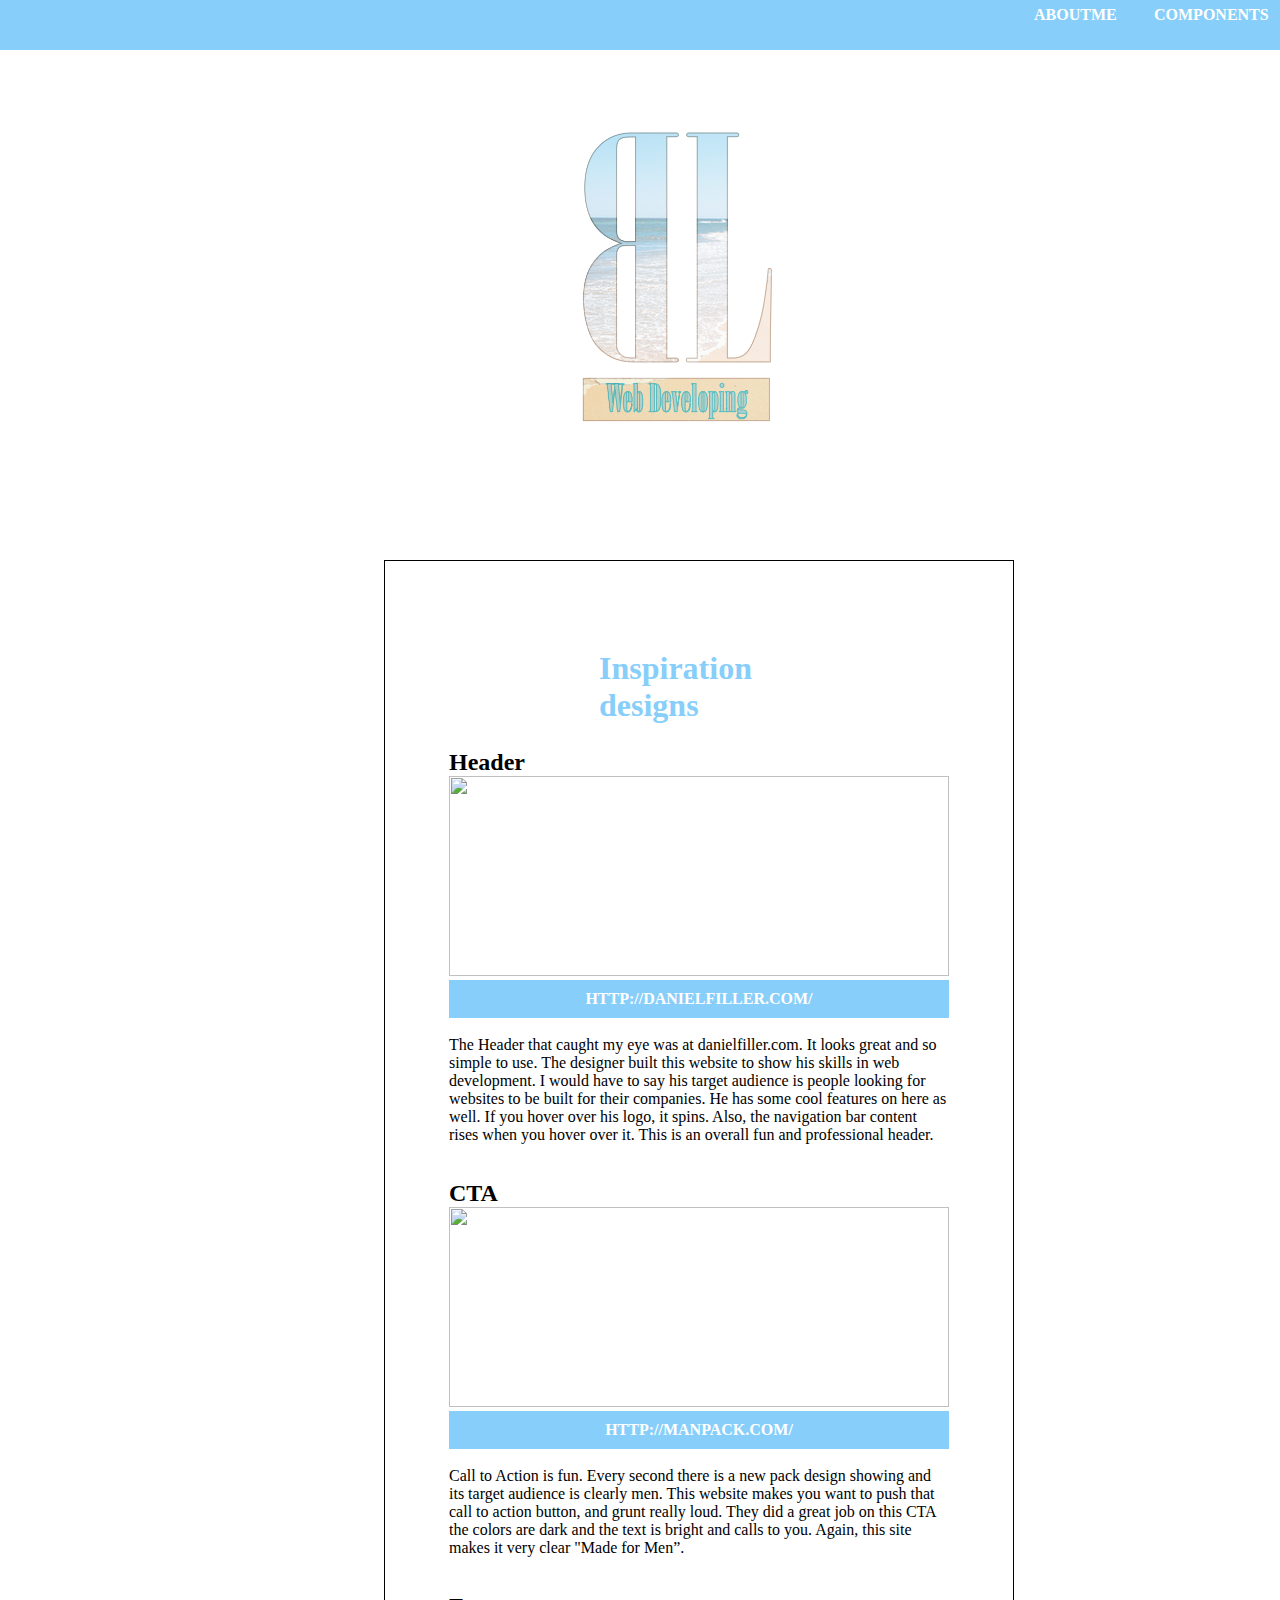
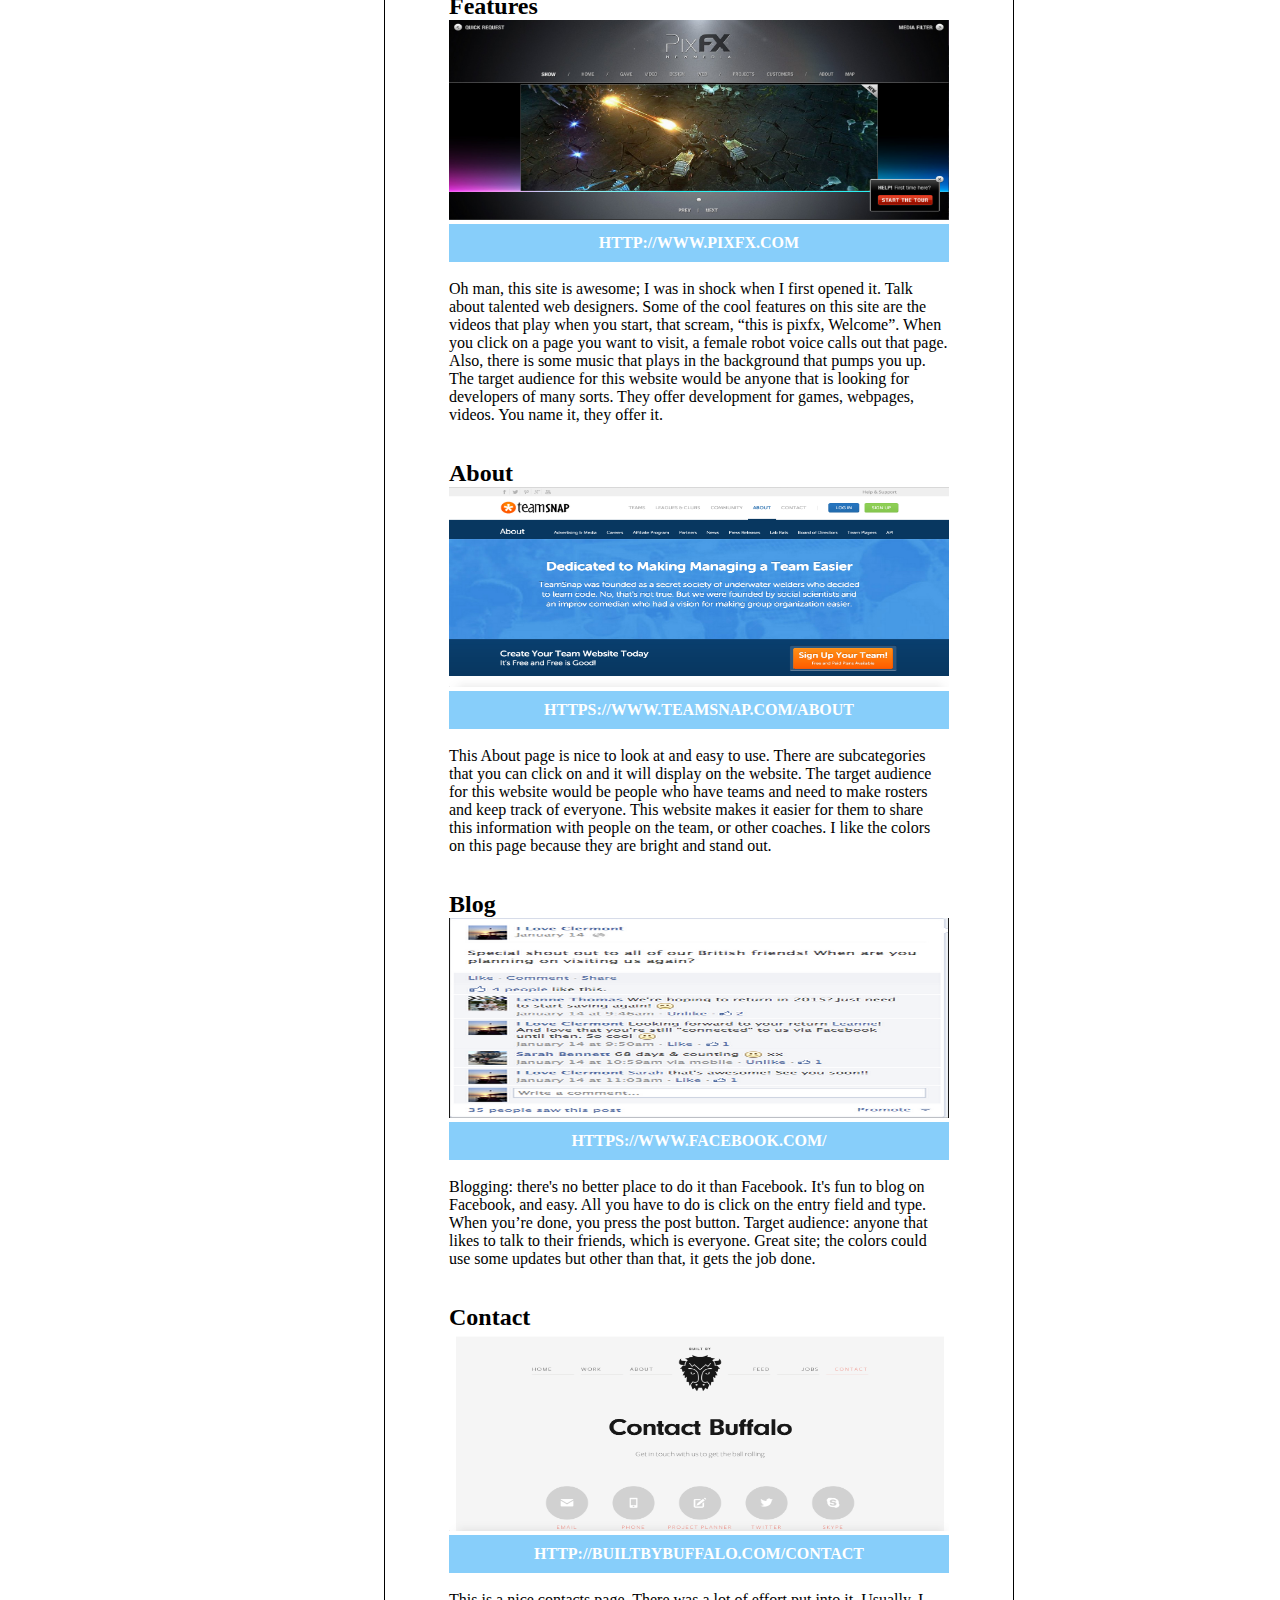
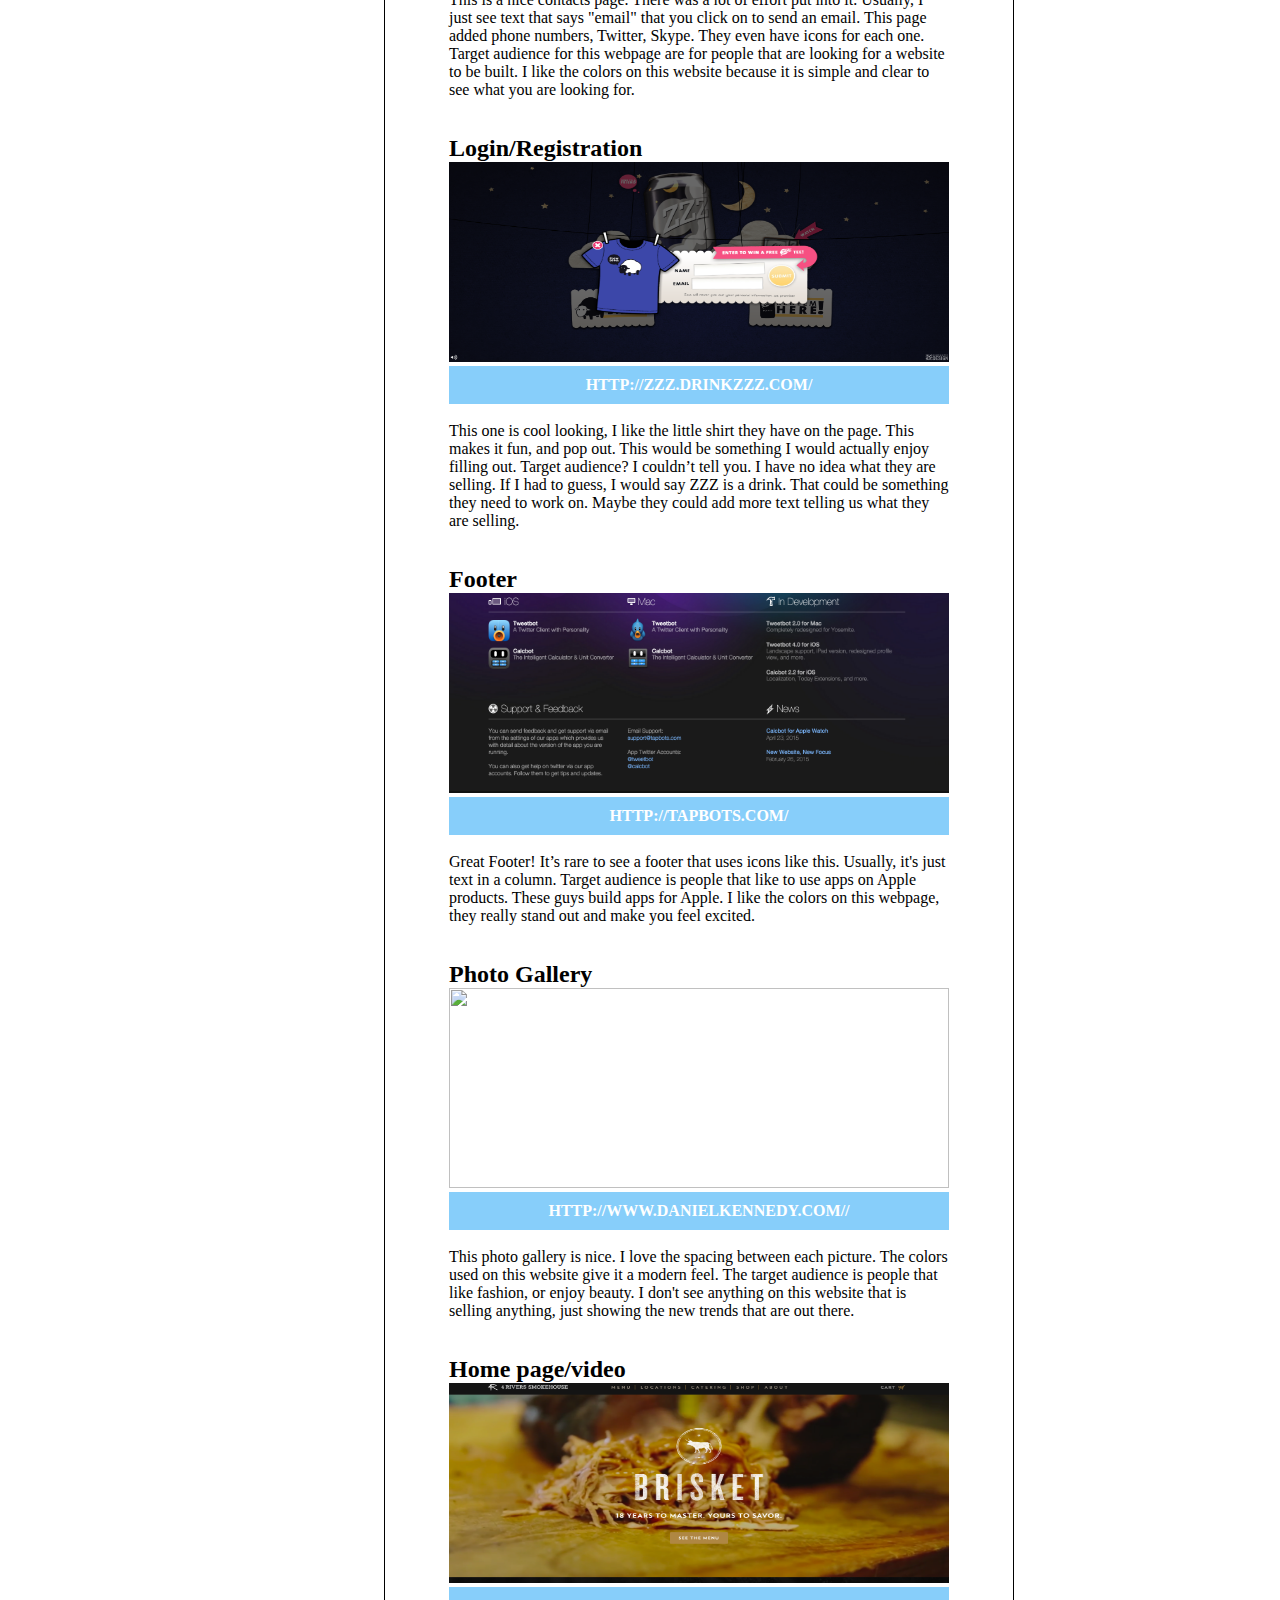
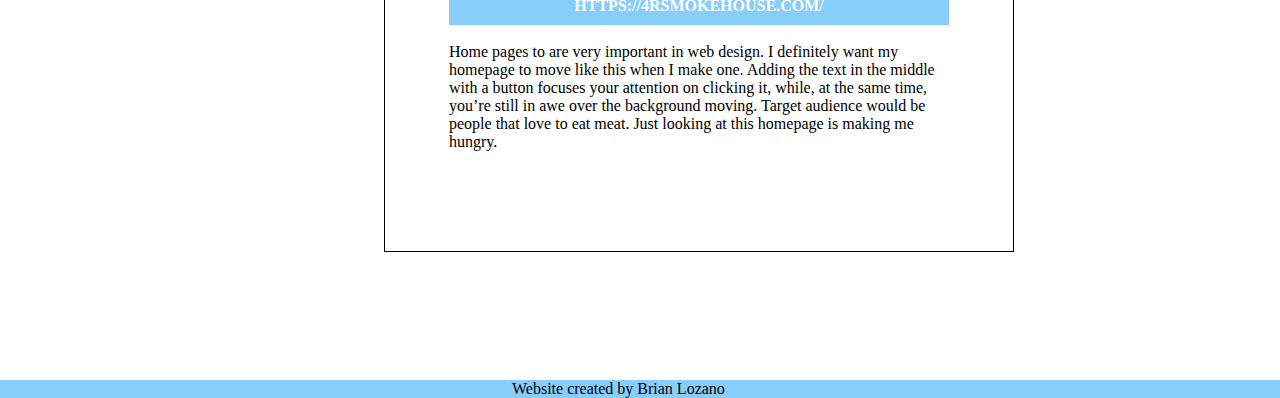
==== components.html @ af687af6 "finished webpage" ====
<!DOCTYPE html>
<html>
<head lang="en">
    <meta charset="utf-8">
    <meta http-equiv="X-UA-Compatible" content="IE=edge,chrome=1">

    <title>"Lozano"</title>
    <meta name="description" content="">
    <meta name="author" content="">

    <!--  Mobile viewport optimized: j.mp/bplateviewport -->
    <meta name="viewport" content="width=device-width, initial-scale=1.0">

    <!-- CSS concatenated and minified via ant build script-->
    <link rel="stylesheet" href="css/components.css?v=1">
    <!-- end CSS-->
</head>
<body>
<div class="container">


    <div class="nav">
        <ul>
            <li><a href="index.html">AboutMe</a></li>
            <li><a href="#components">components</a></li>
        </ul>
        </li>
        </ul>
    </div></div>
<div id="logo">

<img src="images/custombranding.png"max-width="100%" height="300px">
</div>

<div class="header">

<h1>Inspiration designs</h1>

<h2>Header</h2>

<img src="images/Header1.png"max width="100%" height="200px">
<br>
    <a href="http://danielfiller.com/">http://danielfiller.com/</a><br>

<p>The Header that caught my eye was at danielfiller.com. It looks great and so simple to use.
    The designer built this website to show his skills in web development. I would have to say his
    target audience is people looking for websites to be built for their companies. He has some cool
    features on here as well. If you hover over his logo, it spins. Also, the navigation bar content rises
    when you hover over it. This is an overall fun and professional header.</p><br><br>


    <h2>CTA</h2>

    <img src="images/cta.png"max width="100%" height="200px">
    <br>
    <a href="http://www.man­pack.com/?gclid=CjwKEAjw96aqBRDNh M6MtJfE­wYSJADiMfggWPgIHDDEfjhYZJs_TylDjy4PPEtj
     1jNT3EA1PKCUIhoC6xzw_wcB">http://manpack.com/</a><br>

    <p>Call to Action is fun. Every second there is a new pack design showing and its target audience is clearly men.
        This website makes you want to push that call to action button, and grunt really loud. They did a great job on
        this CTA the colors are dark and the text is bright and calls to you. Again, this site makes it very clear
        "Made for Men”.</p><br><br>

    <h2>Features</h2>

    <img src="images/Features.png"max width="100%" height="200px">
    <br>
    <a href="http://www.pixfx.at/#Home">http://www.pixfx.com</a><br>

    <p>Oh man, this site is awesome; I was in shock when I first opened it. Talk about talented web designers.
        Some of the cool features on this site are the videos that play when you start, that scream, “this is pixfx,
        Welcome”. When you click on a page you want to visit, a female robot voice calls out that page. Also, there
        is some music that plays in the background that pumps you up. The target audience for this website would be
        anyone that is looking for developers of many sorts. They offer development for games, webpages, videos.
        You name it, they offer it.</p><br><br>


    <h2>About</h2>

    <img src="images/About.png"max width="100%" height="200px">
    <br>
    <a href="https://www.teamsnap.com/about">https://www.teamsnap.com/about</a><br>

    <p>
        This About page is nice to look at and easy to use. There are sub­categories that you can click on and it
        will display on the website. The target audience for this website would be people who have teams and need
        to make rosters and keep track of everyone. This website makes it easier for them to share this information
        with people on the team, or other coaches. I like the colors on this page because they are bright and
        stand out.</p><br><br>



    <h2>Blog</h2>

    <img src="images/blogging.png"max width="100%" height="200px">
    <br>
    <a href="https://www.facebook.com/">https://www.facebook.com/</a><br>

    <p>Blogging: there's no better place to do it than Facebook. It's fun to blog on Facebook, and easy.
        All you have to do is click on the entry field and type. When you’re done, you press the post button.
        Target audience: anyone that likes to talk to their friends, which is everyone. Great site; the colors
        could use some updates but other than that, it gets the job done.</p><br><br>



    <h2>Contact</h2>

    <img src="images/contact.png"max width="100%" height="200px">
    <br>
    <a href="http://builtbybuffalo.com/contact">http://builtbybuffalo.com/contact</a><br>

    <p>This is a nice contacts page. There was a lot of effort put into it. Usually, I just see text that says
        "email" that you click on to send an email. This page added phone numbers, Twitter, Skype. They even have
        icons for each one. Target audience for this webpage are for people that are looking for a website to be built.
        I like the colors on this website because it is simple and clear to see what you are looking for.</p><br><br>


    <h2>Login/Registration</h2>

    <img src="images/Login:Registration.png"max width="100%" height="200px">
    <br>
    <a href="http://zzz.drinkzzz.com/">http://zzz.drinkzzz.com/</a><br>

    <p>This one is cool looking, I like the little shirt they have on the page. This makes it fun, and pop out.
        This would be something I would actually enjoy filling out. Target audience? I couldn’t tell you. I have
        no idea what they are selling. If I had to guess, I would say ZZZ is a drink. That could be something they
        need to work on. Maybe they could add more text telling us what they are selling.</p><br><br>


    <h2>Footer</h2>

    <img src="images/footer.png"max width="100%" height="200px">
    <br>
    <a href="http://tapbots.com/">http://tapbots.com/</a><br>

    <p>Great Footer! It’s rare to see a footer that uses icons like this. Usually, it's just text in a column.
        Target audience is people that like to use apps on Apple products. These guys build apps for Apple. I
        like the colors on this webpage, they really stand out and make you feel excited.</p><br><br>




    <h2>Photo Gallery</h2>

    <img src="images/photogallery.png"max width="100%" height="200px">
    <br>
    <a href="http://www.danielkennedy.com/">http://www.danielkennedy.com//</a><br>

    <p>This photo gallery is nice. I love the spacing between each picture. The colors used on this website give
        it a modern feel. The target audience is people that like fashion, or enjoy beauty. I don't see anything
        on this website that is selling anything, just showing the new trends that are out there.</p><br><br>


    <h2>Home page/video</h2>

    <img src="images/homepage%20.png"max width="100%" height="200px">
    <br>
    <a href="https://4rsmokehouse.com/">https://4rsmokehouse.com/</a><br>

    <p>Home pages to are very important in web design. I definitely want my homepage to move like this when I make
        one. Adding the text in the middle with a button focuses your attention on clicking it, while, at the same
        time, you’re still in awe over the background moving. Target audience would be people that love to eat meat.
        Just looking at this homepage is making me hungry.</p><br><br>



</div>














<footer>Website created by Brian Lozano</footer>

<link rel="stylesheet" href="//code.jquery.com/ui/1.11.4/themes/smoothness/jquery-ui.css">
<script src="//code.jquery.com/jquery-1.10.2.js"></script>
<script src="//code.jquery.com/ui/1.11.4/jquery-ui.js"></script>
<script src="js/main.js"></script>
</body>

</html>
---- css/components.css ----
/***nav bar************************/
*{
    list-style: none;
    text-decoration: none;
    padding: 0;
    margin: 0;


}
.nav{
    float: left;
    width: 100%;
    height: 100px;


}
.nav > ul{

    float: right;
    width: 20%;

}
.nav > ul > li {
    float:left;
    width: 100px;
    margin-right: 20px ;
    line-height:10px;
}


a:link, a:visited {
    display: block;
    font-weight: bold;
    color: #FFFFFF;
    background-color: transparent;
    text-align: center;
    padding: 10px;
    text-decoration: none;
    text-transform: uppercase;




}

a:hover, a:active {
    background-color:darkblue;
}

.container{
    background-color:lightskyblue;
    height: 50px;
    width: 100%;
    position: relative;
    float: left;


}
/*image/logo***************************************/

#logo{
    padding:10% 45%

}

/*header*******************************************/



.header h1{

    color: lightskyblue;
    padding: 5% 30%;




}
.header{
    border: solid 1px black;
    width: 500px;
    margin-left: 30%;
    padding: 5%;




}
.header a{

    background-color:lightskyblue;
}
/*footer****************************************/

footer{
    float:left;
    clear: both;
    width: 100%;
    background-color: lightskyblue;
    padding:0 40%;
    margin-top: 10%;

}
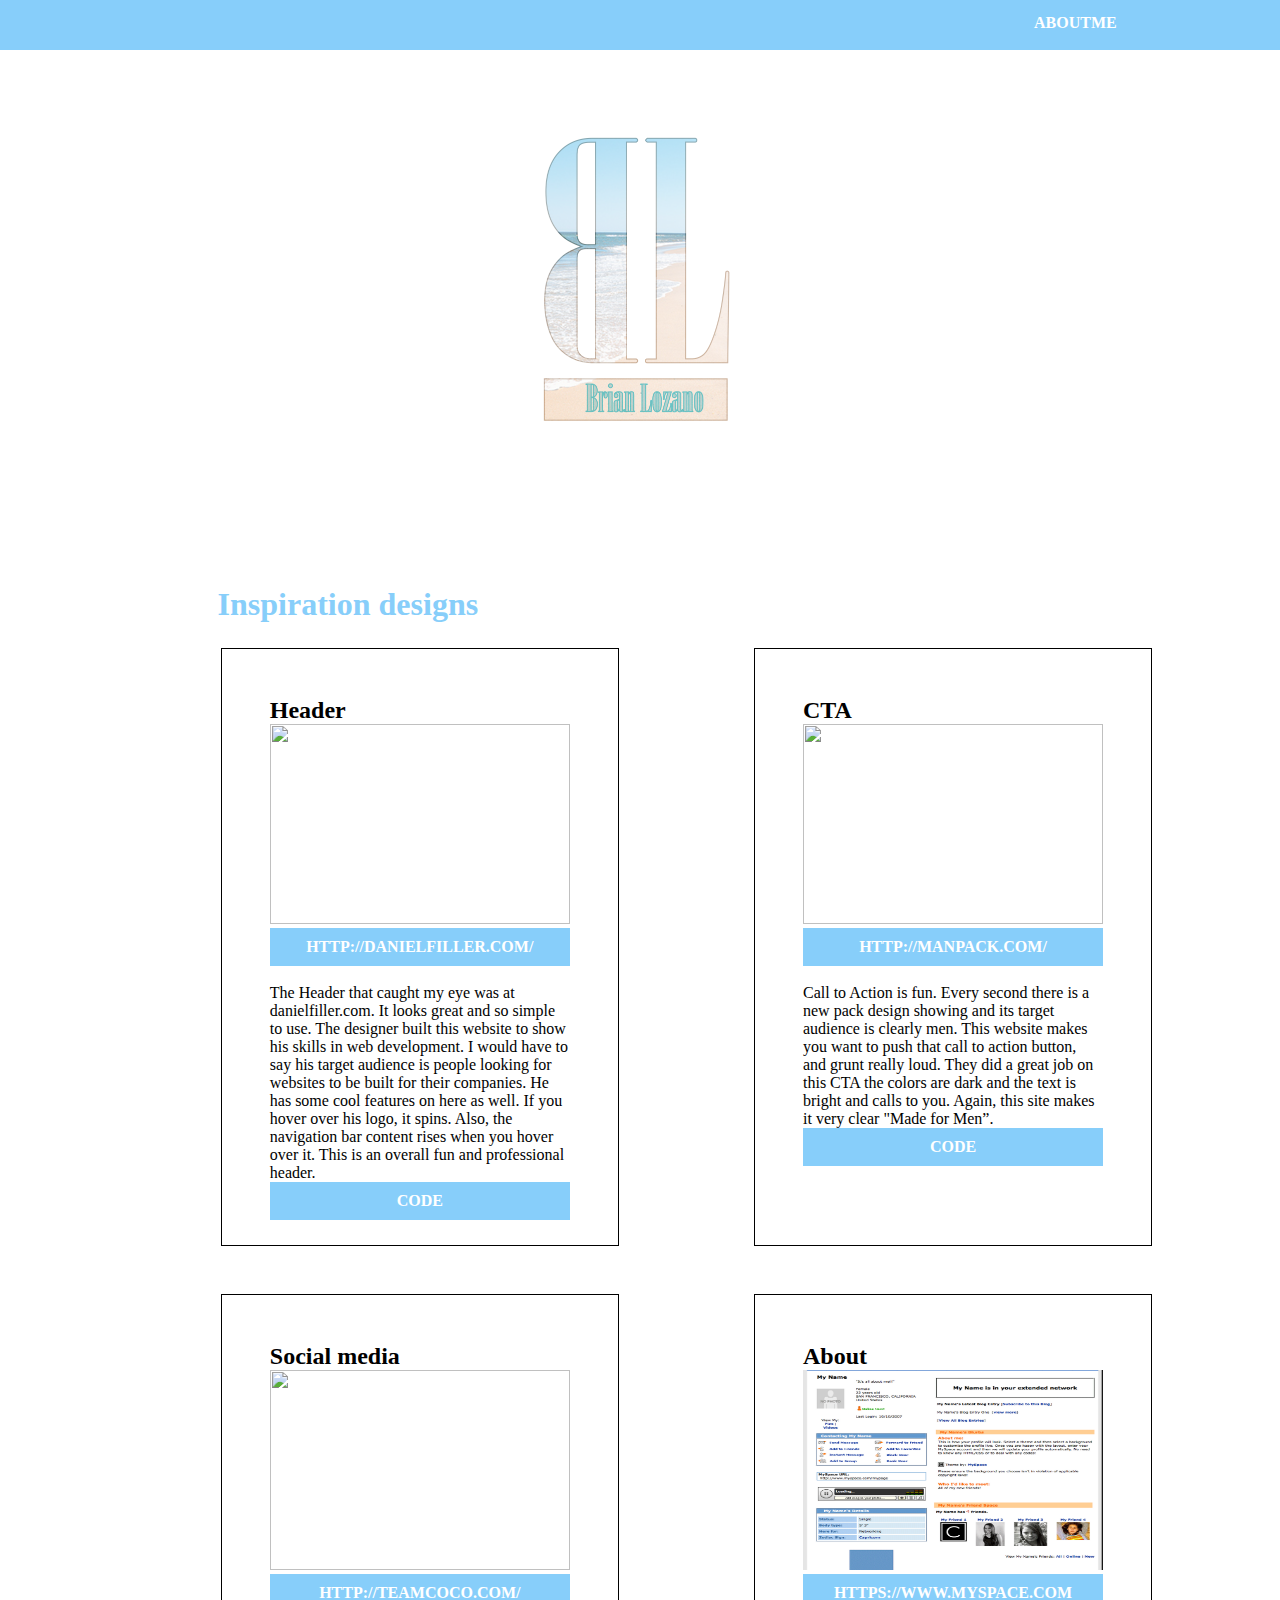
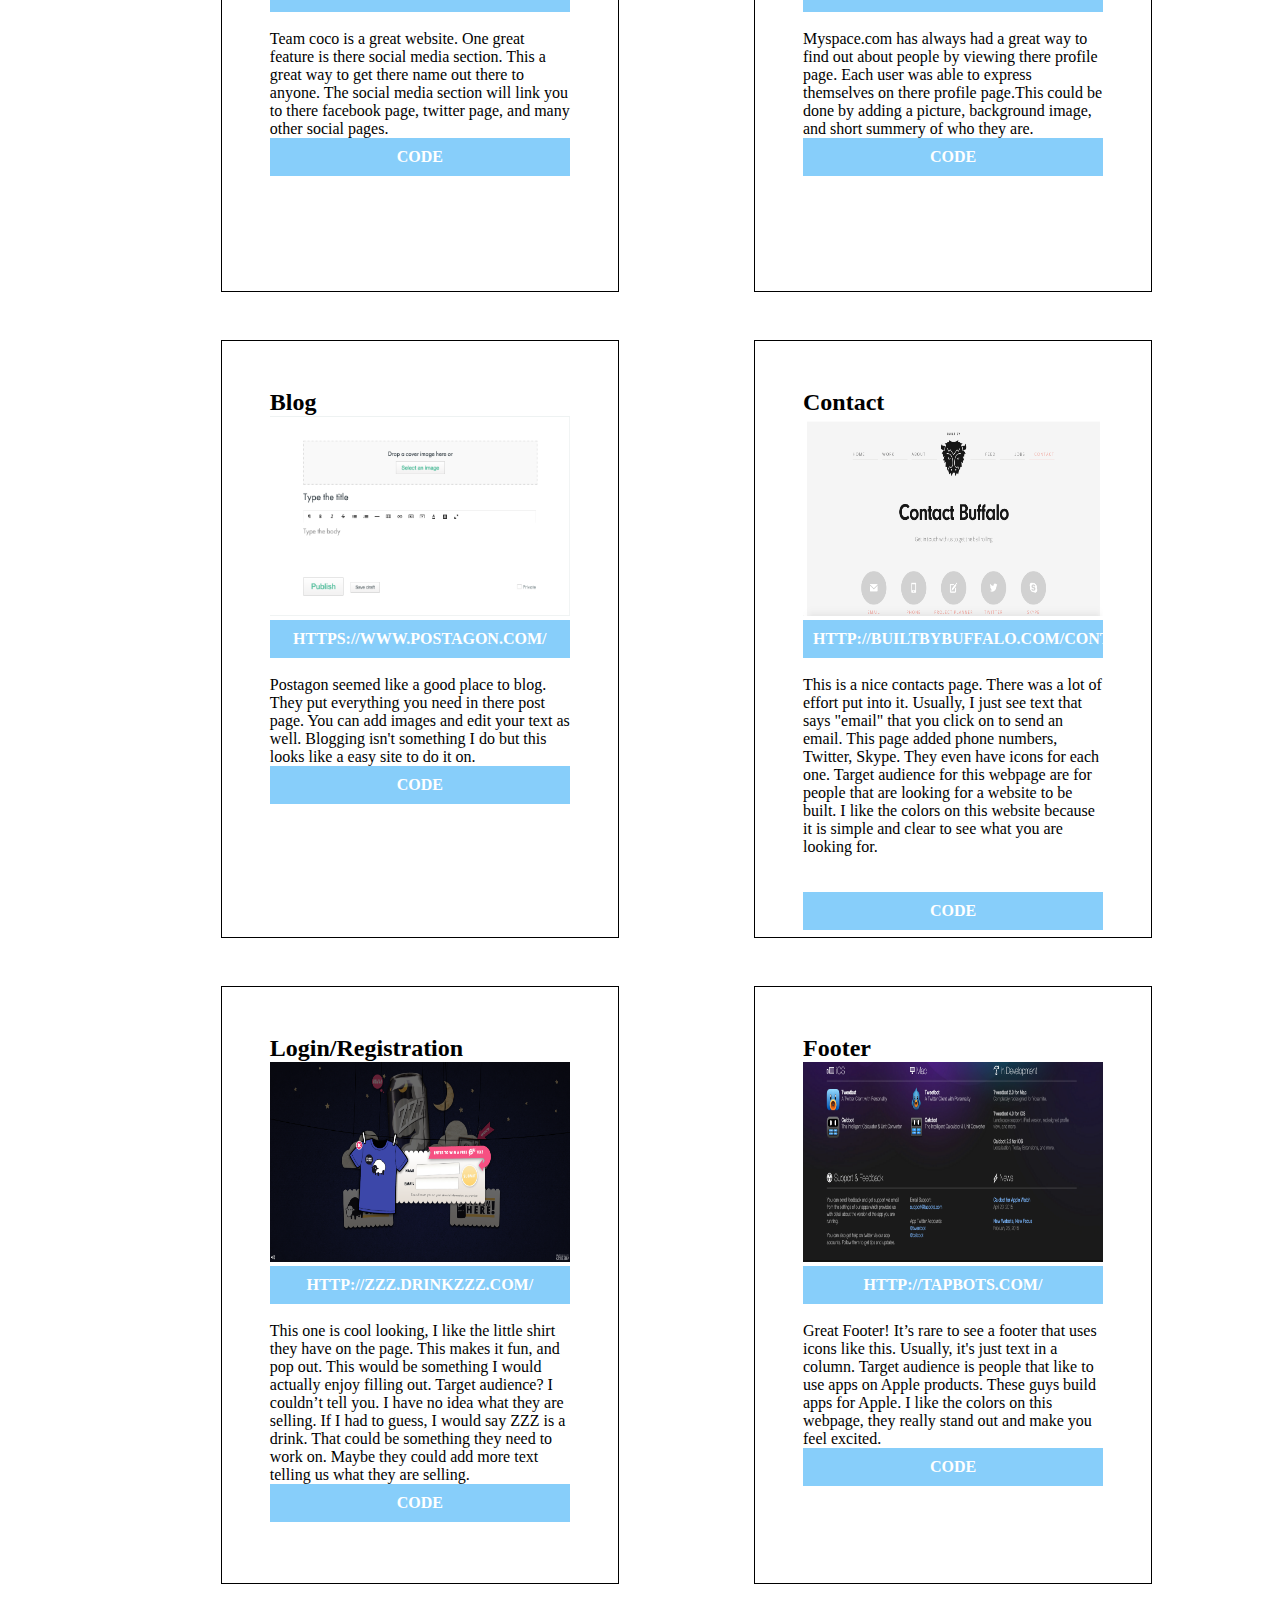
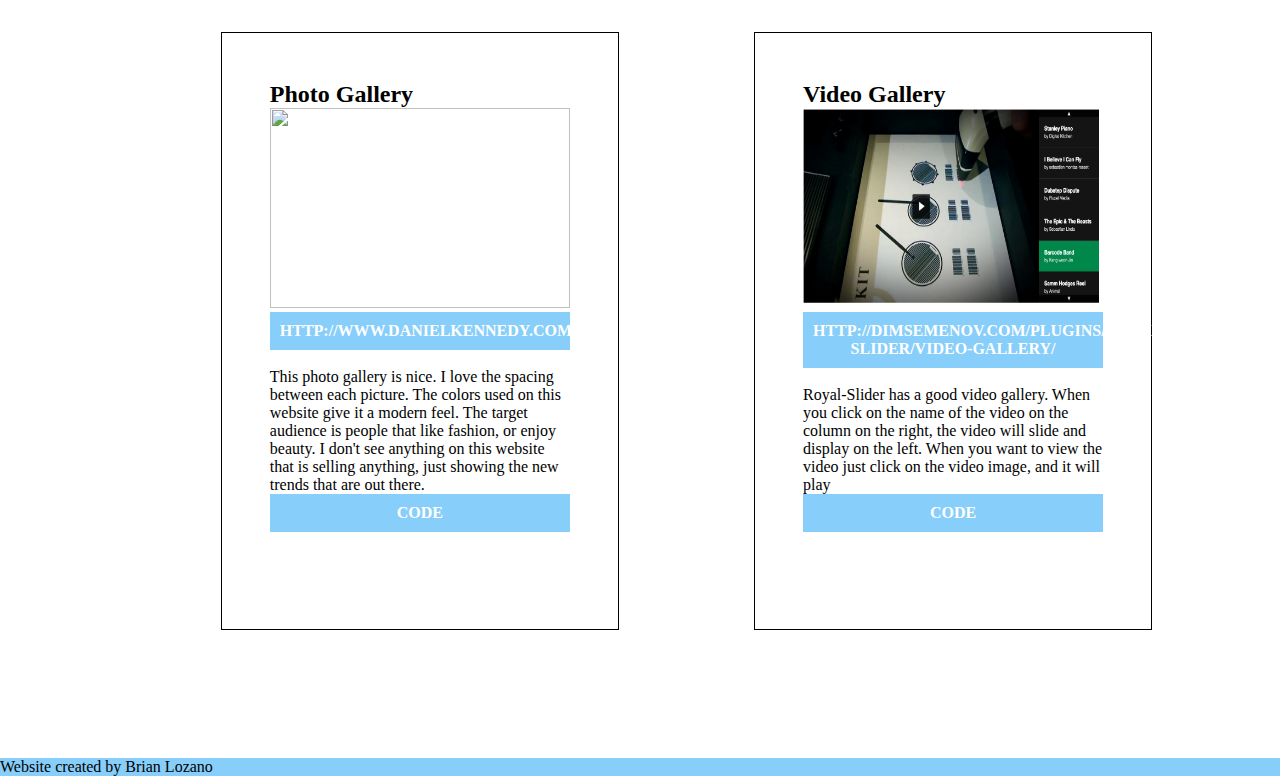
==== commit 37157d54: "code made for all components" ====
--- a/components.html
+++ b/components.html
@@ -12,7 +12,7 @@
     <meta name="viewport" content="width=device-width, initial-scale=1.0">
 
     <!-- CSS concatenated and minified via ant build script-->
-    <link rel="stylesheet" href="css/components.css?v=1">
+    <link rel="stylesheet" href="css/components.css">
     <!-- end CSS-->
 </head>
 <body>
@@ -24,19 +24,19 @@
             <li><a href="index.html">AboutMe</a></li>
             <li><a href="#components">components</a></li>
         </ul>
-        </li>
-        </ul>
+
     </div></div>
+
 <div id="logo">
 
 <img src="images/custombranding.png"max-width="100%" height="300px">
 </div>
-
-<div class="header">
-
 <h1>Inspiration designs</h1>
-
-<h2>Header</h2>
+<div class="wrapper">
+
+<div id="section1">
+
+    <h2>Header</h2>
 
 <img src="images/Header1.png"max width="100%" height="200px">
 <br>
@@ -46,8 +46,12 @@
     The designer built this website to show his skills in web development. I would have to say his
     target audience is people looking for websites to be built for their companies. He has some cool
     features on here as well. If you hover over his logo, it spins. Also, the navigation bar content rises
-    when you hover over it. This is an overall fun and professional header.</p><br><br>
-
+    when you hover over it. This is an overall fun and professional header.</p>
+
+    <a href="components/header/header.html">Code</a>
+    </div>
+
+<div id="section2">
 
     <h2>CTA</h2>
 
@@ -59,50 +63,56 @@
     <p>Call to Action is fun. Every second there is a new pack design showing and its target audience is clearly men.
         This website makes you want to push that call to action button, and grunt really loud. They did a great job on
         this CTA the colors are dark and the text is bright and calls to you. Again, this site makes it very clear
-        "Made for Men”.</p><br><br>
-
-    <h2>Features</h2>
-
-    <img src="images/Features.png"max width="100%" height="200px">
-    <br>
-    <a href="http://www.pixfx.at/#Home">http://www.pixfx.com</a><br>
-
-    <p>Oh man, this site is awesome; I was in shock when I first opened it. Talk about talented web designers.
-        Some of the cool features on this site are the videos that play when you start, that scream, “this is pixfx,
-        Welcome”. When you click on a page you want to visit, a female robot voice calls out that page. Also, there
-        is some music that plays in the background that pumps you up. The target audience for this website would be
-        anyone that is looking for developers of many sorts. They offer development for games, webpages, videos.
-        You name it, they offer it.</p><br><br>
-
-
+        "Made for Men”.</p>
+    <a href="components/CTA/CTA.html">Code</a>
+</div>
+
+
+<div id="section3">
+    <h2>Social media</h2>
+
+    <img src="images/Features.jpg"max width="100%" height="200px">
+    <br>
+    <a href="http://teamcoco.com//#Home">http://teamcoco.com/</a><br>
+
+    <p>Team coco is a great website. One great feature is there social media section. This a great way to get there name
+    out there to anyone. The social media section will link you to there facebook page, twitter page, and many other
+        social pages.
+    </p>
+    <a href="components/Socialmedia/socialmedia.html">Code</a>
+
+</div>
+
+
+
+<div id="section4">
     <h2>About</h2>
 
     <img src="images/About.png"max width="100%" height="200px">
     <br>
-    <a href="https://www.teamsnap.com/about">https://www.teamsnap.com/about</a><br>
-
-    <p>
-        This About page is nice to look at and easy to use. There are sub­categories that you can click on and it
-        will display on the website. The target audience for this website would be people who have teams and need
-        to make rosters and keep track of everyone. This website makes it easier for them to share this information
-        with people on the team, or other coaches. I like the colors on this page because they are bright and
-        stand out.</p><br><br>
-
-
-
+    <a href="https://www.myspace.com">https://www.myspace.com</a><br>
+
+    <p>Myspace.com has always had  a great way to find out about people by viewing there profile page. Each user was able
+        to express themselves on there profile page.This could be done by adding a picture, background image, and short
+        summery of who they are.
+    </p>
+    <a href="components/about/about.html">Code</a>
+
+</div>
+<div id="section5">
     <h2>Blog</h2>
 
-    <img src="images/blogging.png"max width="100%" height="200px">
-    <br>
-    <a href="https://www.facebook.com/">https://www.facebook.com/</a><br>
-
-    <p>Blogging: there's no better place to do it than Facebook. It's fun to blog on Facebook, and easy.
-        All you have to do is click on the entry field and type. When you’re done, you press the post button.
-        Target audience: anyone that likes to talk to their friends, which is everyone. Great site; the colors
-        could use some updates but other than that, it gets the job done.</p><br><br>
-
-
-
+    <img src="images/blog.png"max width="100%" height="200px">
+    <br>
+    <a href="http://majorwo0dy.postagon.com/post/new">https://www.postagon.com/</a><br>
+
+    <p>Postagon seemed like a good place to blog. They put everything you need in there post page. You can add images
+    and edit your text as well. Blogging isn't something I do but this looks like a easy site to do it on.</p>
+    <a href="components/blog/blog.html">Code</a>
+
+</div>
+
+    <div id="section6">
     <h2>Contact</h2>
 
     <img src="images/contact.png"max width="100%" height="200px">
@@ -114,7 +124,11 @@
         icons for each one. Target audience for this webpage are for people that are looking for a website to be built.
         I like the colors on this website because it is simple and clear to see what you are looking for.</p><br><br>
 
-
+        <a href="components/contact/contact.html">Code</a>
+        </div>
+
+
+        <div id="section7">
     <h2>Login/Registration</h2>
 
     <img src="images/Login:Registration.png"max width="100%" height="200px">
@@ -124,9 +138,13 @@
     <p>This one is cool looking, I like the little shirt they have on the page. This makes it fun, and pop out.
         This would be something I would actually enjoy filling out. Target audience? I couldn’t tell you. I have
         no idea what they are selling. If I had to guess, I would say ZZZ is a drink. That could be something they
-        need to work on. Maybe they could add more text telling us what they are selling.</p><br><br>
-
-
+        need to work on. Maybe they could add more text telling us what they are selling.</p>
+            <a href="components/loginRegistration/login.html">Code</a>
+
+            </div>
+
+
+            <div id="section8">
     <h2>Footer</h2>
 
     <img src="images/footer.png"max width="100%" height="200px">
@@ -135,11 +153,12 @@
 
     <p>Great Footer! It’s rare to see a footer that uses icons like this. Usually, it's just text in a column.
         Target audience is people that like to use apps on Apple products. These guys build apps for Apple. I
-        like the colors on this webpage, they really stand out and make you feel excited.</p><br><br>
-
-
-
-
+        like the colors on this webpage, they really stand out and make you feel excited.</p>
+                <a href="components/footer/footer.html">Code</a>
+
+</div>
+
+                <div id="section9">
     <h2>Photo Gallery</h2>
 
     <img src="images/photogallery.png"max width="100%" height="200px">
@@ -148,22 +167,24 @@
 
     <p>This photo gallery is nice. I love the spacing between each picture. The colors used on this website give
         it a modern feel. The target audience is people that like fashion, or enjoy beauty. I don't see anything
-        on this website that is selling anything, just showing the new trends that are out there.</p><br><br>
-
-
-    <h2>Home page/video</h2>
-
-    <img src="images/homepage%20.png"max width="100%" height="200px">
-    <br>
-    <a href="https://4rsmokehouse.com/">https://4rsmokehouse.com/</a><br>
-
-    <p>Home pages to are very important in web design. I definitely want my homepage to move like this when I make
-        one. Adding the text in the middle with a button focuses your attention on clicking it, while, at the same
-        time, you’re still in awe over the background moving. Target audience would be people that love to eat meat.
-        Just looking at this homepage is making me hungry.</p><br><br>
-
-
-
+        on this website that is selling anything, just showing the new trends that are out there.</p>
+                    <a href="components/photo%20gallery/photo.html">Code</a>
+
+                    </div>
+
+                    <div id="section10">
+    <h2>Video Gallery</h2>
+
+    <img src="images/videogallery.png"max width="100%" height="200px">
+    <br>
+    <a href="http://dimsemenov.com/plugins/royal-slider/video-gallery/">http://dimsemenov.com/plugins/royal-slider/video-gallery/</a><br>
+
+    <p>Royal-Slider has a good video gallery. When you click on the name
+        of the video on the column on the right, the video will slide and display on the left.
+        When you want to view the video just click on the video image, and it will play</p>
+                        <a href="components/video%20gallery/video.html">Code</a>
+
+</div>
 </div>
 
 
--- a/css/components.css
+++ b/css/components.css
@@ -1,3 +1,7 @@
+
+
+
+
 /***nav bar************************/
 *{
     list-style: none;
@@ -7,13 +11,7 @@
 
 
 }
-.nav{
-    float: left;
-    width: 100%;
-    height: 100px;
-
-
-}
+
 .nav > ul{
 
     float: right;
@@ -22,9 +20,9 @@
 }
 .nav > ul > li {
     float:left;
-    width: 100px;
+
     margin-right: 20px ;
-    line-height:10px;
+    line-height:25px;
 }
 
 
@@ -59,45 +57,187 @@
 /*image/logo***************************************/
 
 #logo{
-    padding:10% 45%
-
-}
-
-/*header*******************************************/
-
-
-
-.header h1{
+    padding:10% 40%
+
+}
+
+/*sections*******************************************/
+
+.wrapper{
+
+width: 960px;
+    padding:0 15%;
+}
+
+h1{
 
     color: lightskyblue;
-    padding: 5% 30%;
-
-
-
-
-}
-.header{
-    border: solid 1px black;
-    width: 500px;
-    margin-left: 30%;
-    padding: 5%;
-
-
-
-
-}
-.header a{
-
-    background-color:lightskyblue;
-}
+    padding:2% 17%;
+
+
+
+}
+#section1{
+    border: solid 1px black;
+    width: 300px;
+    margin-left: 3%;
+    padding: 5%;
+    float: left;
+    height: 500px;
+
+
+
+}
+#section1 a{
+
+    background-color:lightskyblue;
+}
+
+
+
+#section2{
+    border: solid 1px black;
+    width: 300px;
+    padding: 5%;
+    float: right;
+    height: 500px;
+
+}
+#section2 a{
+
+    background-color:lightskyblue;
+}
+
+
+
+#section3{
+    border: solid 1px black;
+    width: 300px;
+    padding: 5%;
+    margin: 5% 3%;
+    float: left;
+    clear: both;
+    height: 500px;
+
+
+}
+#section3 a{
+
+    background-color:lightskyblue;
+}
+
+
+#section4{
+    border: solid 1px black;
+    width: 300px;
+    padding: 5%;
+    margin-top: 5%;
+    float: right;
+    height: 500px;
+
+}
+#section4 a{
+
+    background-color:lightskyblue;
+}
+
+
+#section5{
+    border: solid 1px black;
+    width: 300px;
+    padding: 5%;
+    margin:0 3%;
+    float: left;
+    height: 500px;
+    clear: both;
+
+}
+#section5 a{
+
+    background-color:lightskyblue;
+}
+
+
+#section6{
+    border: solid 1px black;
+    width: 300px;
+    padding: 5%;
+    float: right;
+    height: 500px;
+
+}
+#section6 a{
+
+    background-color:lightskyblue;
+}
+
+#section7{
+    border: solid 1px black;
+    width: 300px;
+    padding: 5%;
+    margin:5% 3%;
+    float: left;
+    height: 500px;
+    clear: both;
+
+
+}
+#section7 a{
+
+    background-color:lightskyblue;
+}
+
+#section8{
+    border: solid 1px black;
+    width: 300px;
+    padding: 5%;
+    float: right;
+    height: 500px;
+    margin: 5% 0%;
+
+
+
+}
+#section8 a{
+
+    background-color:lightskyblue;
+}
+
+#section9{
+    border: solid 1px black;
+    width: 300px;
+    padding: 5%;
+    float: left;
+    height: 500px;
+    margin: 0% 3% ;
+
+}
+#section9 a{
+
+    background-color:lightskyblue;
+}
+#section10{
+    border: solid 1px black;
+    width: 300px;
+    padding: 5%;
+    float: right;
+    height: 500px;
+
+
+}
+#section10 a{
+
+    background-color:lightskyblue;
+}
+
 /*footer****************************************/
 
 footer{
     float:left;
     clear: both;
+    background-color: lightskyblue;
+    padding:0 ;
+    margin-top: 10%;
     width: 100%;
-    background-color: lightskyblue;
-    padding:0 40%;
-    margin-top: 10%;
 
 }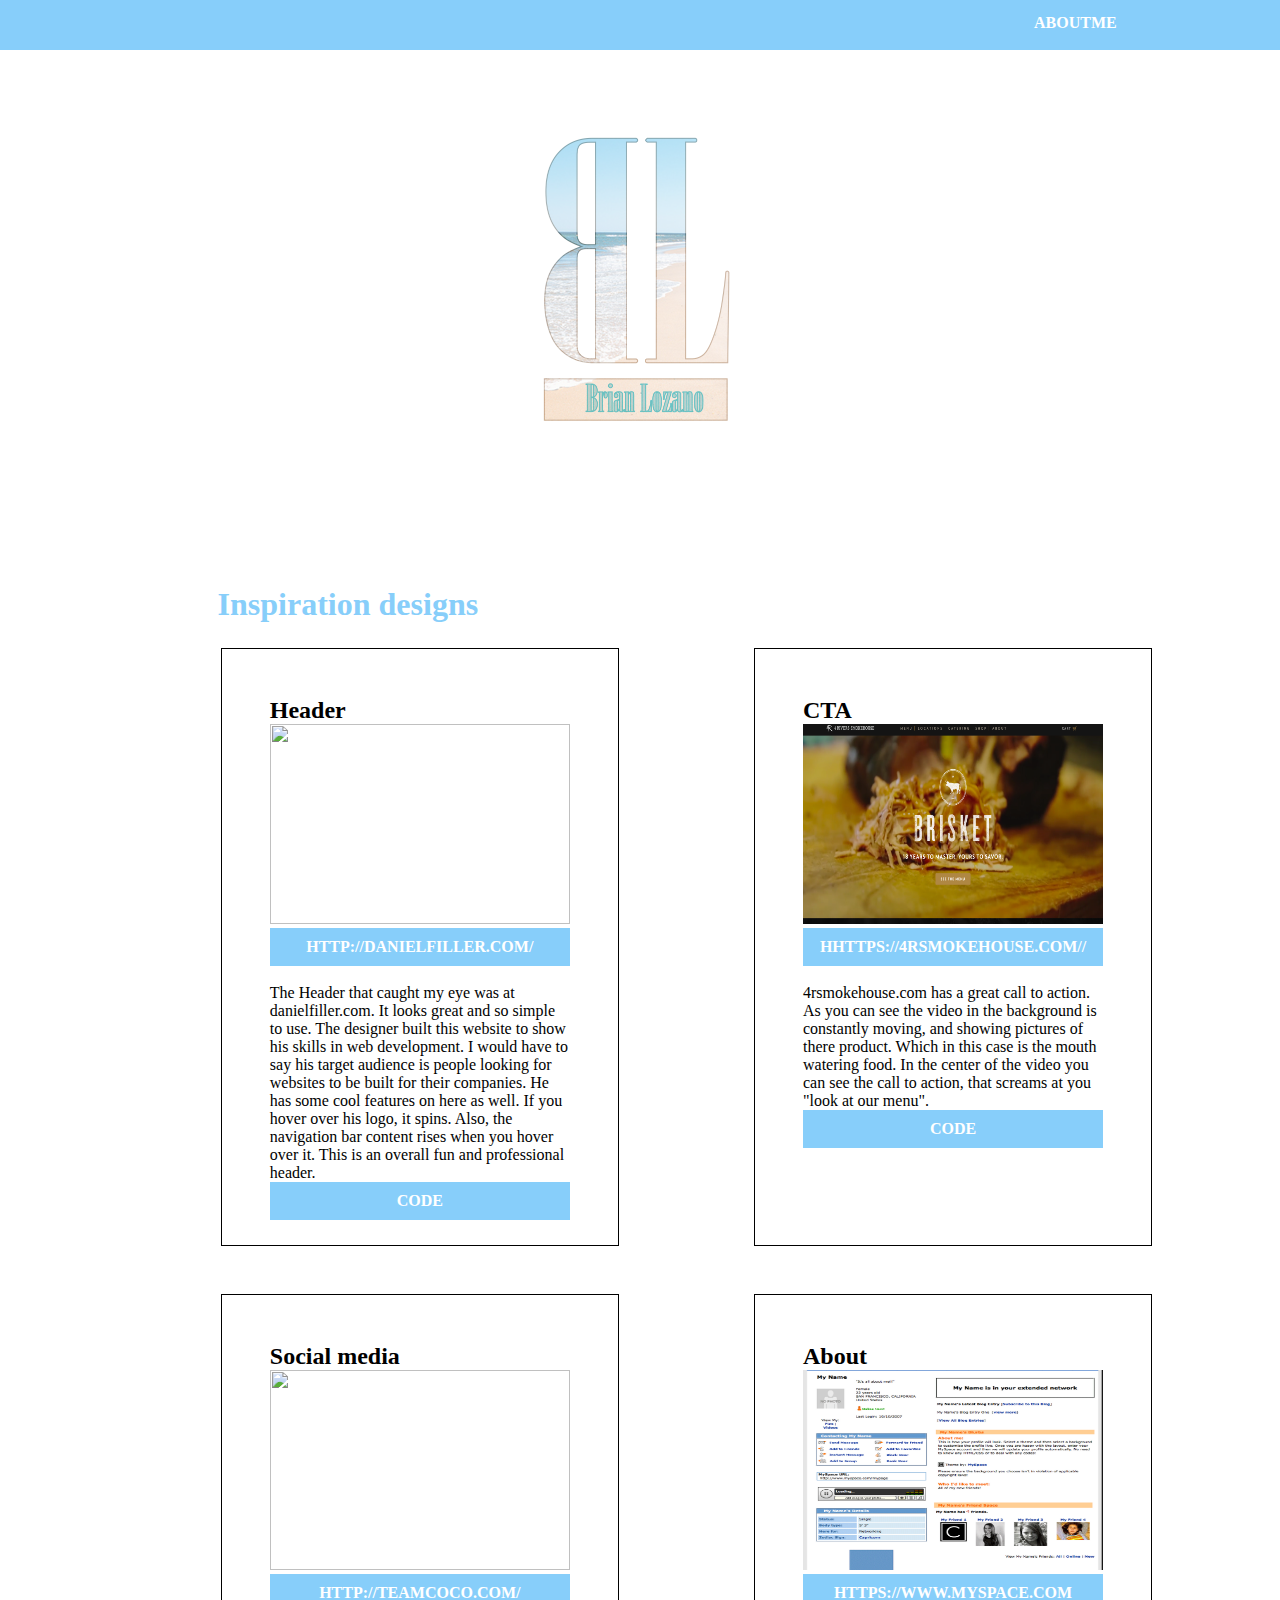
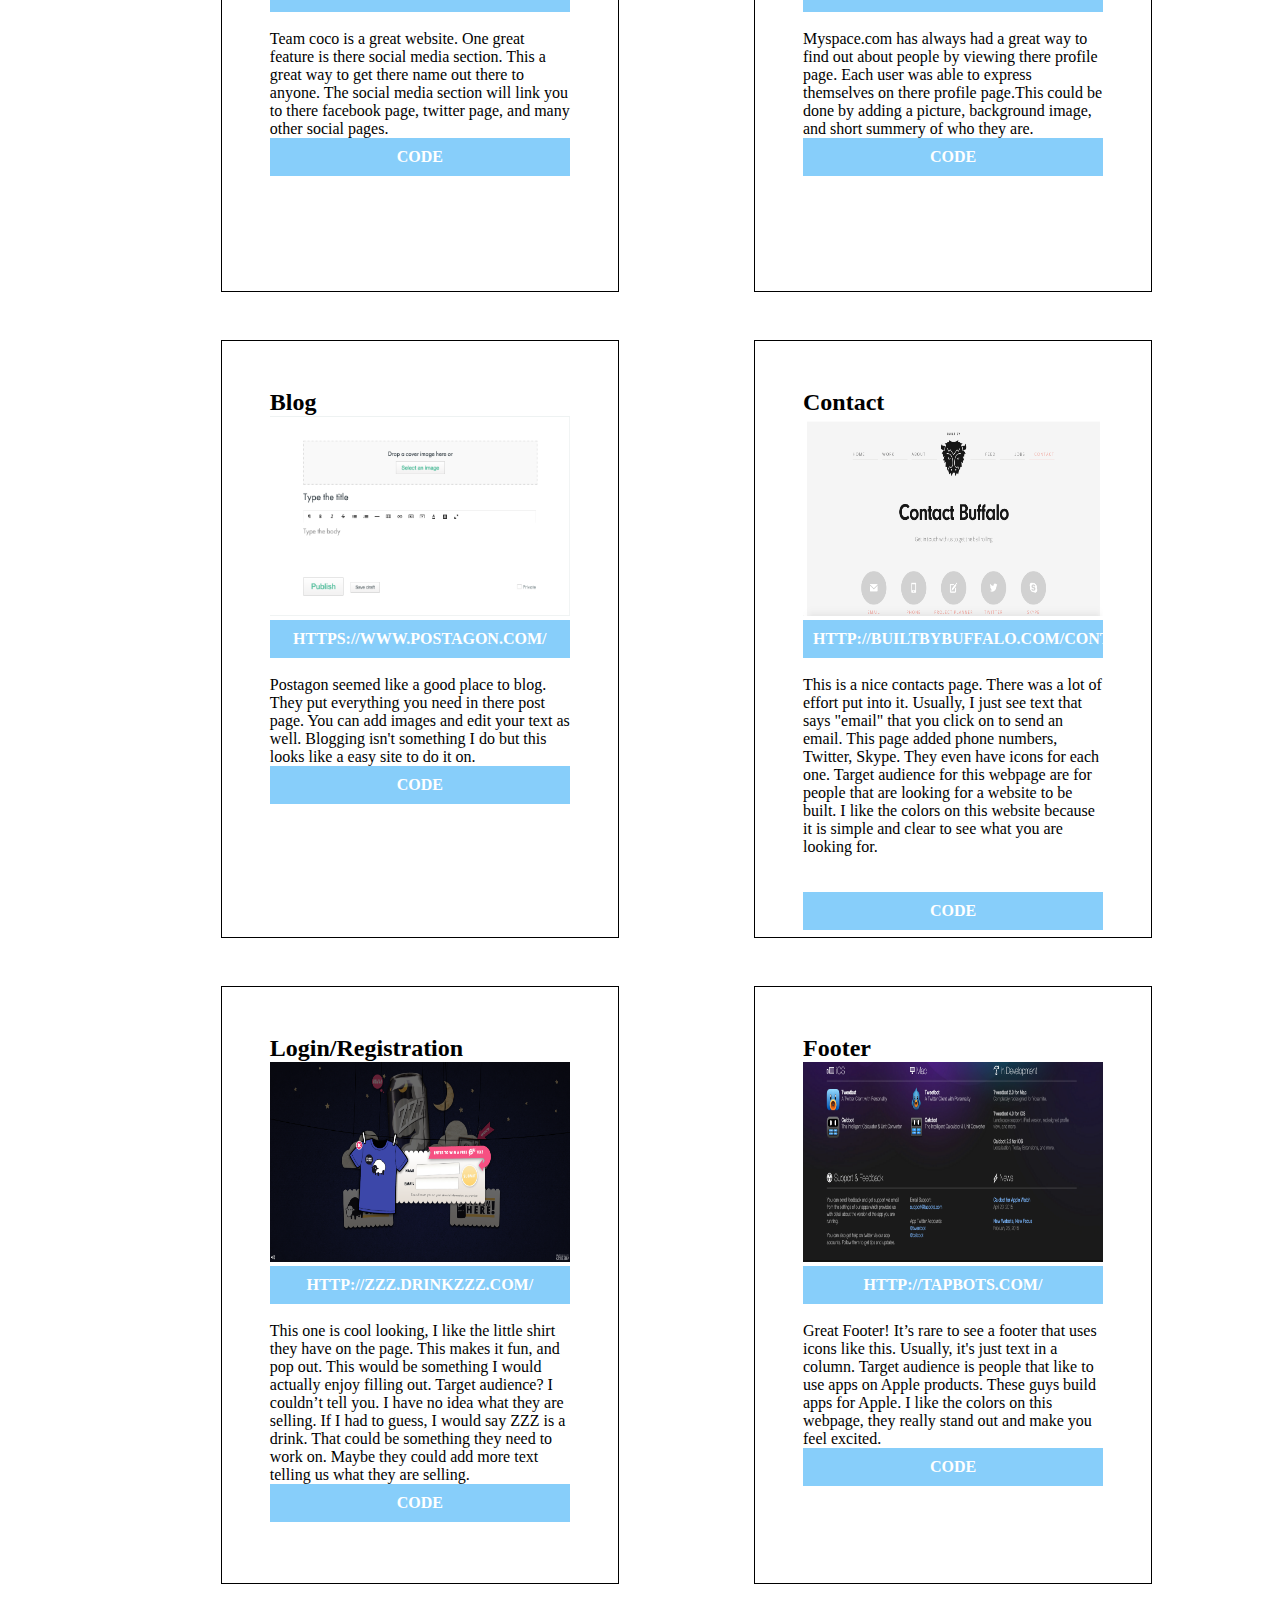
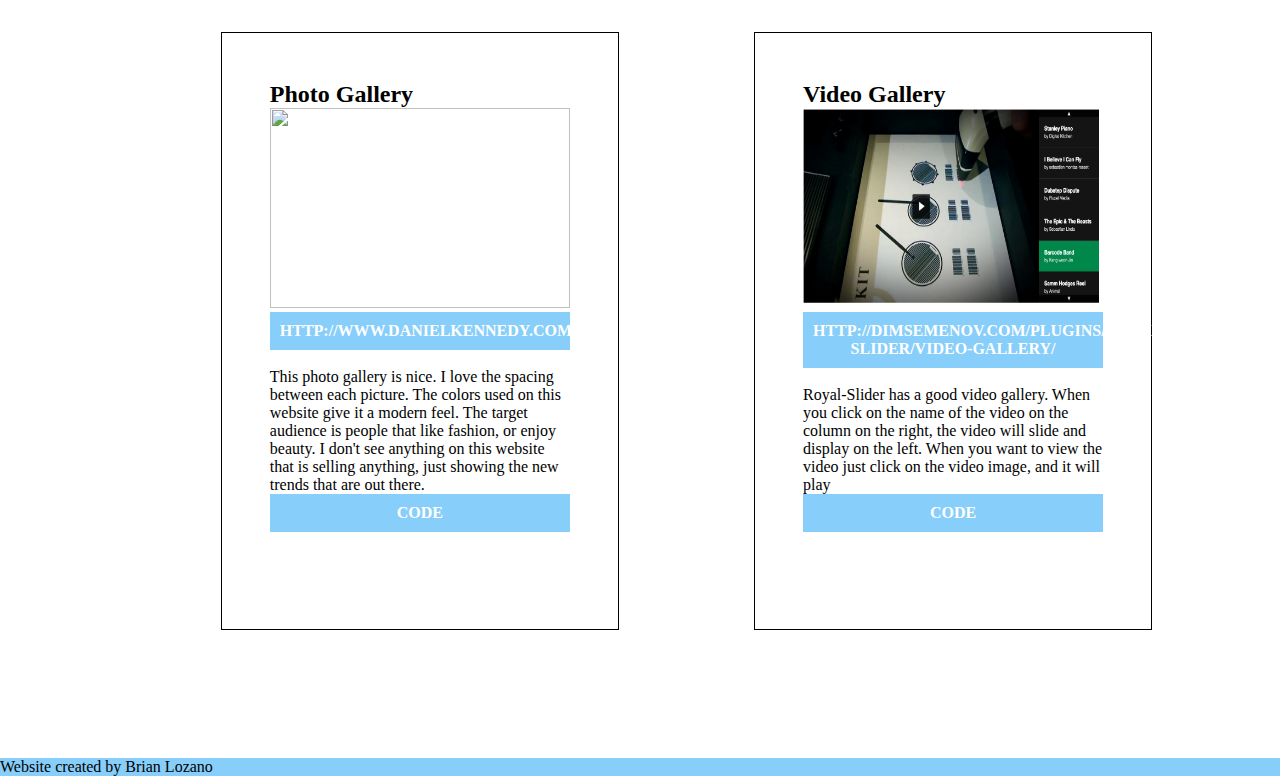
==== commit fb5f8276: "code updated" ====
--- a/components.html
+++ b/components.html
@@ -38,7 +38,7 @@
 
     <h2>Header</h2>
 
-<img src="images/Header1.png"max width="100%" height="200px">
+<img src="images/header1.png"max width="100%" height="200px">
 <br>
     <a href="http://danielfiller.com/">http://danielfiller.com/</a><br>
 
@@ -55,15 +55,13 @@
 
     <h2>CTA</h2>
 
-    <img src="images/cta.png"max width="100%" height="200px">
-    <br>
-    <a href="http://www.man­pack.com/?gclid=CjwKEAjw96aqBRDNh M6MtJfE­wYSJADiMfggWPgIHDDEfjhYZJs_TylDjy4PPEtj
-     1jNT3EA1PKCUIhoC6xzw_wcB">http://manpack.com/</a><br>
-
-    <p>Call to Action is fun. Every second there is a new pack design showing and its target audience is clearly men.
-        This website makes you want to push that call to action button, and grunt really loud. They did a great job on
-        this CTA the colors are dark and the text is bright and calls to you. Again, this site makes it very clear
-        "Made for Men”.</p>
+    <img src="images/homepage%20.png"max width="100%" height="200px">
+    <br>
+    <a href="https://4rsmokehouse.com/">hhttps://4rsmokehouse.com//</a><br>
+
+    <p>4rsmokehouse.com has a great call to action. As you can see the video in the background is constantly moving,
+    and showing pictures of there product. Which in this case is the mouth watering food. In the center of the video
+    you can see the call to action, that screams at you "look at our menu".</p>
     <a href="components/CTA/CTA.html">Code</a>
 </div>
 
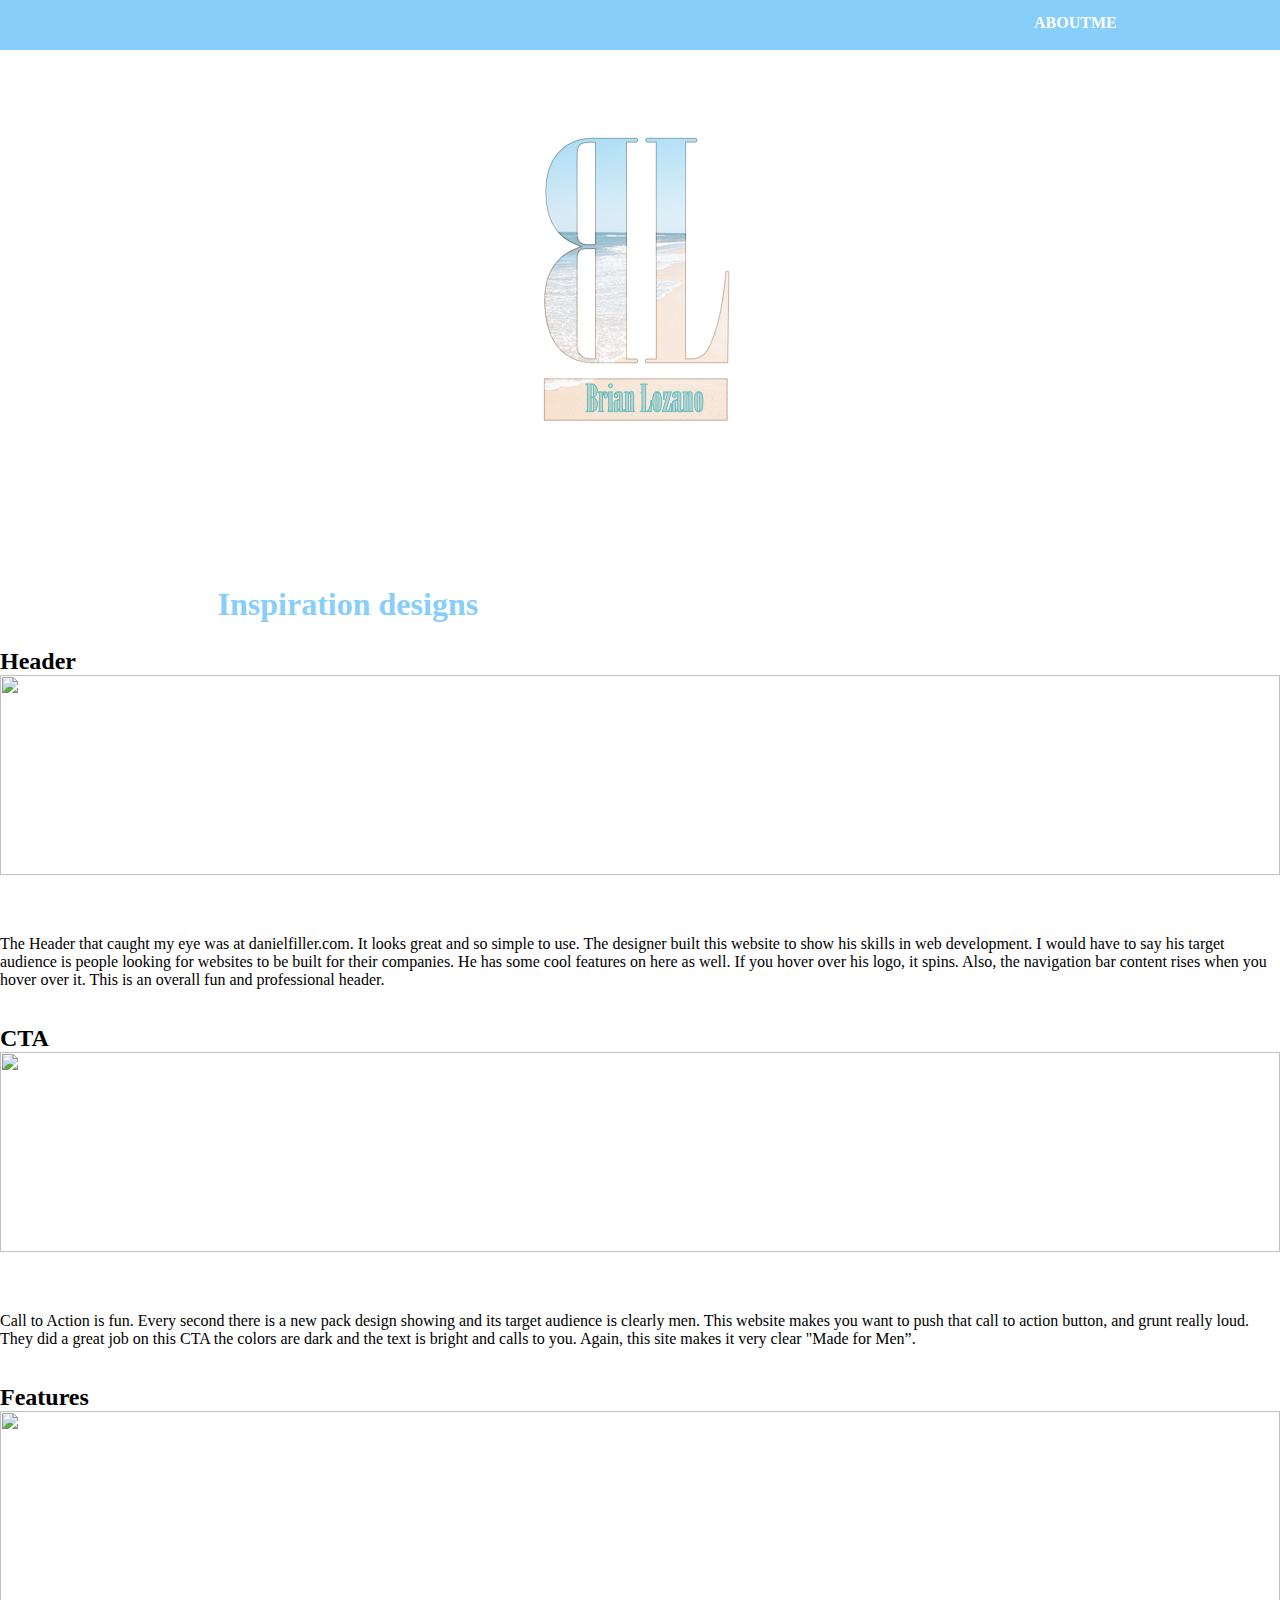
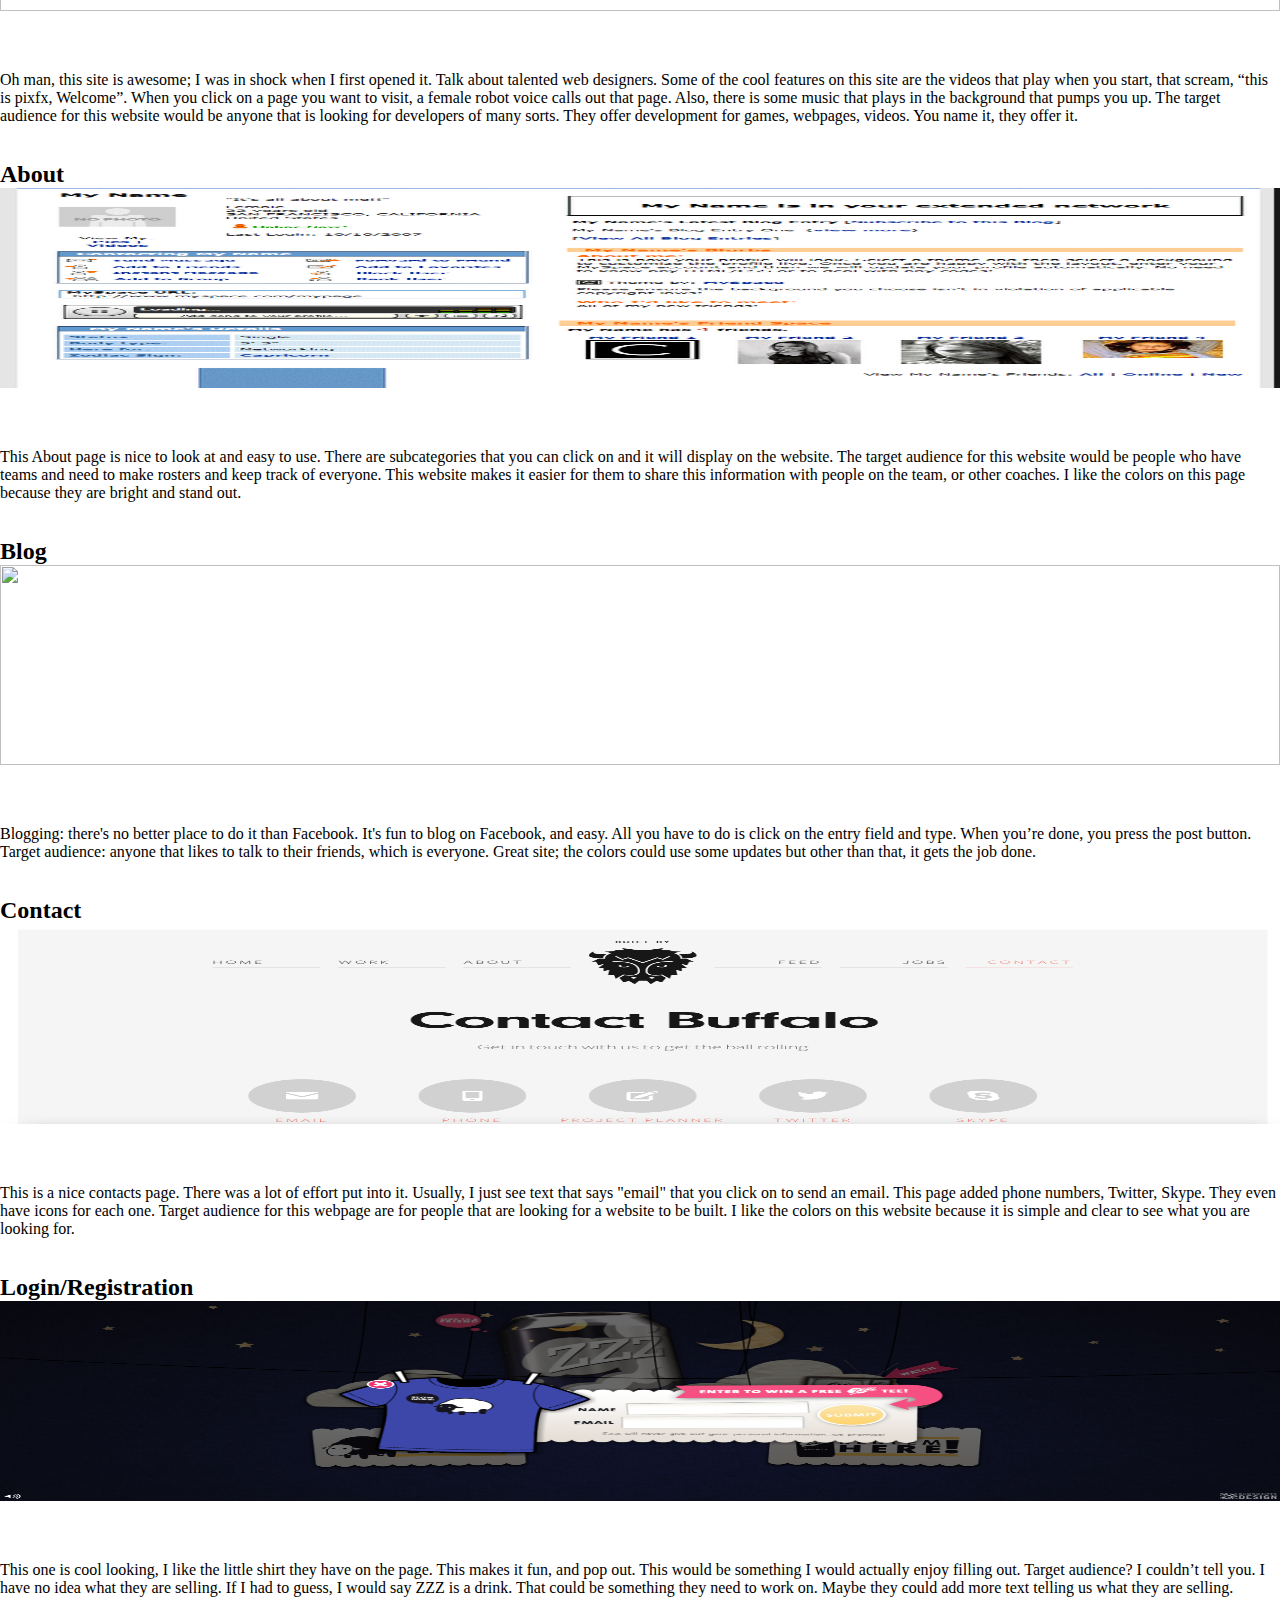
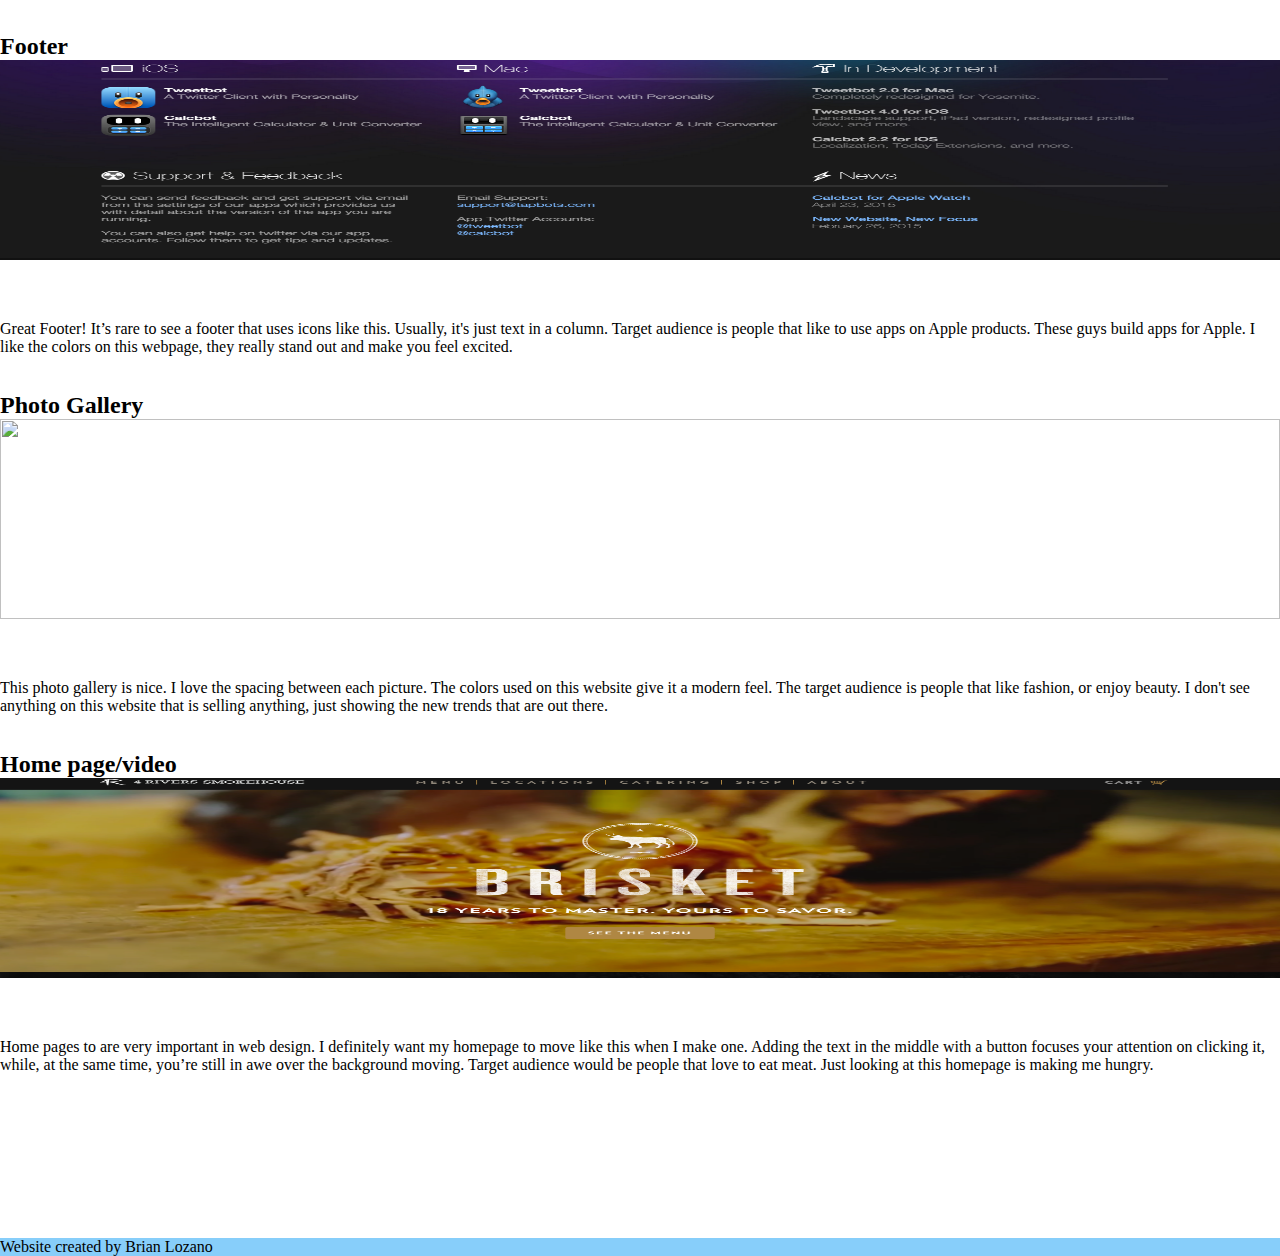
==== commit a2e9e5cf: "updated" ====
--- a/components.html
+++ b/components.html
@@ -12,7 +12,7 @@
     <meta name="viewport" content="width=device-width, initial-scale=1.0">
 
     <!-- CSS concatenated and minified via ant build script-->
-    <link rel="stylesheet" href="css/components.css">
+    <link rel="stylesheet" href="css/components.css?v=1">
     <!-- end CSS-->
 </head>
 <body>
@@ -24,21 +24,21 @@
             <li><a href="index.html">AboutMe</a></li>
             <li><a href="#components">components</a></li>
         </ul>
-
+        </li>
+        </ul>
     </div></div>
-
 <div id="logo">
 
 <img src="images/custombranding.png"max-width="100%" height="300px">
 </div>
+
+<div class="header">
+
 <h1>Inspiration designs</h1>
-<div class="wrapper">
 
-<div id="section1">
+<h2>Header</h2>
 
-    <h2>Header</h2>
-
-<img src="images/header1.png"max width="100%" height="200px">
+<img src="images/Header1.png"max width="100%" height="200px">
 <br>
     <a href="http://danielfiller.com/">http://danielfiller.com/</a><br>
 
@@ -46,71 +46,63 @@
     The designer built this website to show his skills in web development. I would have to say his
     target audience is people looking for websites to be built for their companies. He has some cool
     features on here as well. If you hover over his logo, it spins. Also, the navigation bar content rises
-    when you hover over it. This is an overall fun and professional header.</p>
+    when you hover over it. This is an overall fun and professional header.</p><br><br>
 
-    <a href="components/header/header.html">Code</a>
-    </div>
-
-<div id="section2">
 
     <h2>CTA</h2>
 
-    <img src="images/homepage%20.png"max width="100%" height="200px">
+    <img src="images/cta.png"max width="100%" height="200px">
     <br>
-    <a href="https://4rsmokehouse.com/">hhttps://4rsmokehouse.com//</a><br>
+    <a href="http://www.man­pack.com/?gclid=CjwKEAjw96aqBRDNh M6MtJfE­wYSJADiMfggWPgIHDDEfjhYZJs_TylDjy4PPEtj
+     1jNT3EA1PKCUIhoC6xzw_wcB">http://manpack.com/</a><br>
 
-    <p>4rsmokehouse.com has a great call to action. As you can see the video in the background is constantly moving,
-    and showing pictures of there product. Which in this case is the mouth watering food. In the center of the video
-    you can see the call to action, that screams at you "look at our menu".</p>
-    <a href="components/CTA/CTA.html">Code</a>
-</div>
+    <p>Call to Action is fun. Every second there is a new pack design showing and its target audience is clearly men.
+        This website makes you want to push that call to action button, and grunt really loud. They did a great job on
+        this CTA the colors are dark and the text is bright and calls to you. Again, this site makes it very clear
+        "Made for Men”.</p><br><br>
+
+    <h2>Features</h2>
+
+    <img src="images/Features.png"max width="100%" height="200px">
+    <br>
+    <a href="http://www.pixfx.at/#Home">http://www.pixfx.com</a><br>
+
+    <p>Oh man, this site is awesome; I was in shock when I first opened it. Talk about talented web designers.
+        Some of the cool features on this site are the videos that play when you start, that scream, “this is pixfx,
+        Welcome”. When you click on a page you want to visit, a female robot voice calls out that page. Also, there
+        is some music that plays in the background that pumps you up. The target audience for this website would be
+        anyone that is looking for developers of many sorts. They offer development for games, webpages, videos.
+        You name it, they offer it.</p><br><br>
 
 
-<div id="section3">
-    <h2>Social media</h2>
-
-    <img src="images/Features.jpg"max width="100%" height="200px">
-    <br>
-    <a href="http://teamcoco.com//#Home">http://teamcoco.com/</a><br>
-
-    <p>Team coco is a great website. One great feature is there social media section. This a great way to get there name
-    out there to anyone. The social media section will link you to there facebook page, twitter page, and many other
-        social pages.
-    </p>
-    <a href="components/Socialmedia/socialmedia.html">Code</a>
-
-</div>
-
-
-
-<div id="section4">
     <h2>About</h2>
 
     <img src="images/About.png"max width="100%" height="200px">
     <br>
-    <a href="https://www.myspace.com">https://www.myspace.com</a><br>
+    <a href="https://www.teamsnap.com/about">https://www.teamsnap.com/about</a><br>
 
-    <p>Myspace.com has always had  a great way to find out about people by viewing there profile page. Each user was able
-        to express themselves on there profile page.This could be done by adding a picture, background image, and short
-        summery of who they are.
-    </p>
-    <a href="components/about/about.html">Code</a>
+    <p>
+        This About page is nice to look at and easy to use. There are sub­categories that you can click on and it
+        will display on the website. The target audience for this website would be people who have teams and need
+        to make rosters and keep track of everyone. This website makes it easier for them to share this information
+        with people on the team, or other coaches. I like the colors on this page because they are bright and
+        stand out.</p><br><br>
 
-</div>
-<div id="section5">
+
+
     <h2>Blog</h2>
 
-    <img src="images/blog.png"max width="100%" height="200px">
+    <img src="images/blogging.png"max width="100%" height="200px">
     <br>
-    <a href="http://majorwo0dy.postagon.com/post/new">https://www.postagon.com/</a><br>
+    <a href="https://www.facebook.com/">https://www.facebook.com/</a><br>
 
-    <p>Postagon seemed like a good place to blog. They put everything you need in there post page. You can add images
-    and edit your text as well. Blogging isn't something I do but this looks like a easy site to do it on.</p>
-    <a href="components/blog/blog.html">Code</a>
+    <p>Blogging: there's no better place to do it than Facebook. It's fun to blog on Facebook, and easy.
+        All you have to do is click on the entry field and type. When you’re done, you press the post button.
+        Target audience: anyone that likes to talk to their friends, which is everyone. Great site; the colors
+        could use some updates but other than that, it gets the job done.</p><br><br>
 
-</div>
 
-    <div id="section6">
+
     <h2>Contact</h2>
 
     <img src="images/contact.png"max width="100%" height="200px">
@@ -122,11 +114,7 @@
         icons for each one. Target audience for this webpage are for people that are looking for a website to be built.
         I like the colors on this website because it is simple and clear to see what you are looking for.</p><br><br>
 
-        <a href="components/contact/contact.html">Code</a>
-        </div>
 
-
-        <div id="section7">
     <h2>Login/Registration</h2>
 
     <img src="images/Login:Registration.png"max width="100%" height="200px">
@@ -136,13 +124,9 @@
     <p>This one is cool looking, I like the little shirt they have on the page. This makes it fun, and pop out.
         This would be something I would actually enjoy filling out. Target audience? I couldn’t tell you. I have
         no idea what they are selling. If I had to guess, I would say ZZZ is a drink. That could be something they
-        need to work on. Maybe they could add more text telling us what they are selling.</p>
-            <a href="components/loginRegistration/login.html">Code</a>
-
-            </div>
+        need to work on. Maybe they could add more text telling us what they are selling.</p><br><br>
 
 
-            <div id="section8">
     <h2>Footer</h2>
 
     <img src="images/footer.png"max width="100%" height="200px">
@@ -151,12 +135,11 @@
 
     <p>Great Footer! It’s rare to see a footer that uses icons like this. Usually, it's just text in a column.
         Target audience is people that like to use apps on Apple products. These guys build apps for Apple. I
-        like the colors on this webpage, they really stand out and make you feel excited.</p>
-                <a href="components/footer/footer.html">Code</a>
+        like the colors on this webpage, they really stand out and make you feel excited.</p><br><br>
 
-</div>
 
-                <div id="section9">
+
+
     <h2>Photo Gallery</h2>
 
     <img src="images/photogallery.png"max width="100%" height="200px">
@@ -165,24 +148,21 @@
 
     <p>This photo gallery is nice. I love the spacing between each picture. The colors used on this website give
         it a modern feel. The target audience is people that like fashion, or enjoy beauty. I don't see anything
-        on this website that is selling anything, just showing the new trends that are out there.</p>
-                    <a href="components/photo%20gallery/photo.html">Code</a>
+        on this website that is selling anything, just showing the new trends that are out there.</p><br><br>
 
-                    </div>
 
-                    <div id="section10">
-    <h2>Video Gallery</h2>
+    <h2>Home page/video</h2>
 
-    <img src="images/videogallery.png"max width="100%" height="200px">
+    <img src="images/homepage%20.png"max width="100%" height="200px">
     <br>
-    <a href="http://dimsemenov.com/plugins/royal-slider/video-gallery/">http://dimsemenov.com/plugins/royal-slider/video-gallery/</a><br>
+    <a href="https://4rsmokehouse.com/">https://4rsmokehouse.com/</a><br>
 
-    <p>Royal-Slider has a good video gallery. When you click on the name
-        of the video on the column on the right, the video will slide and display on the left.
-        When you want to view the video just click on the video image, and it will play</p>
-                        <a href="components/video%20gallery/video.html">Code</a>
+    <p>Home pages to are very important in web design. I definitely want my homepage to move like this when I make
+        one. Adding the text in the middle with a button focuses your attention on clicking it, while, at the same
+        time, you’re still in awe over the background moving. Target audience would be people that love to eat meat.
+        Just looking at this homepage is making me hungry.</p><br><br>
 
-</div>
+
 </div>
 
 
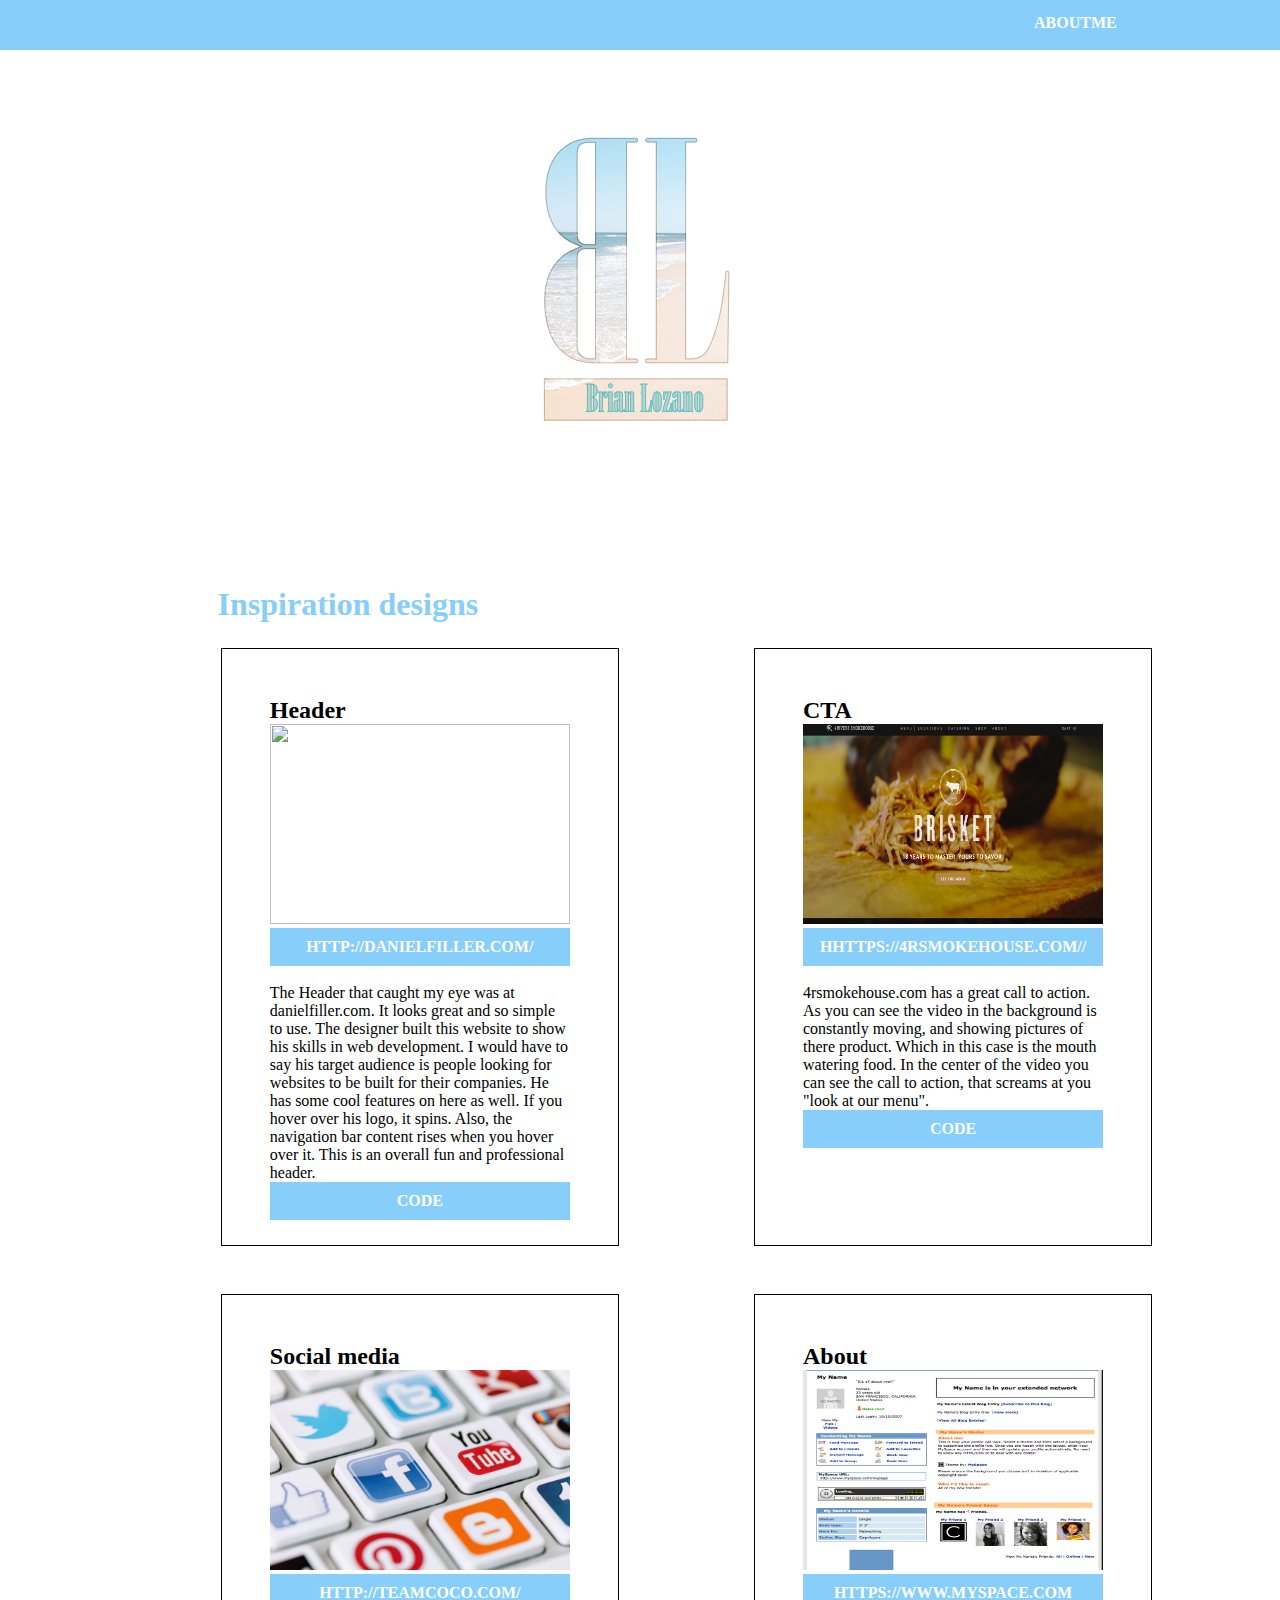
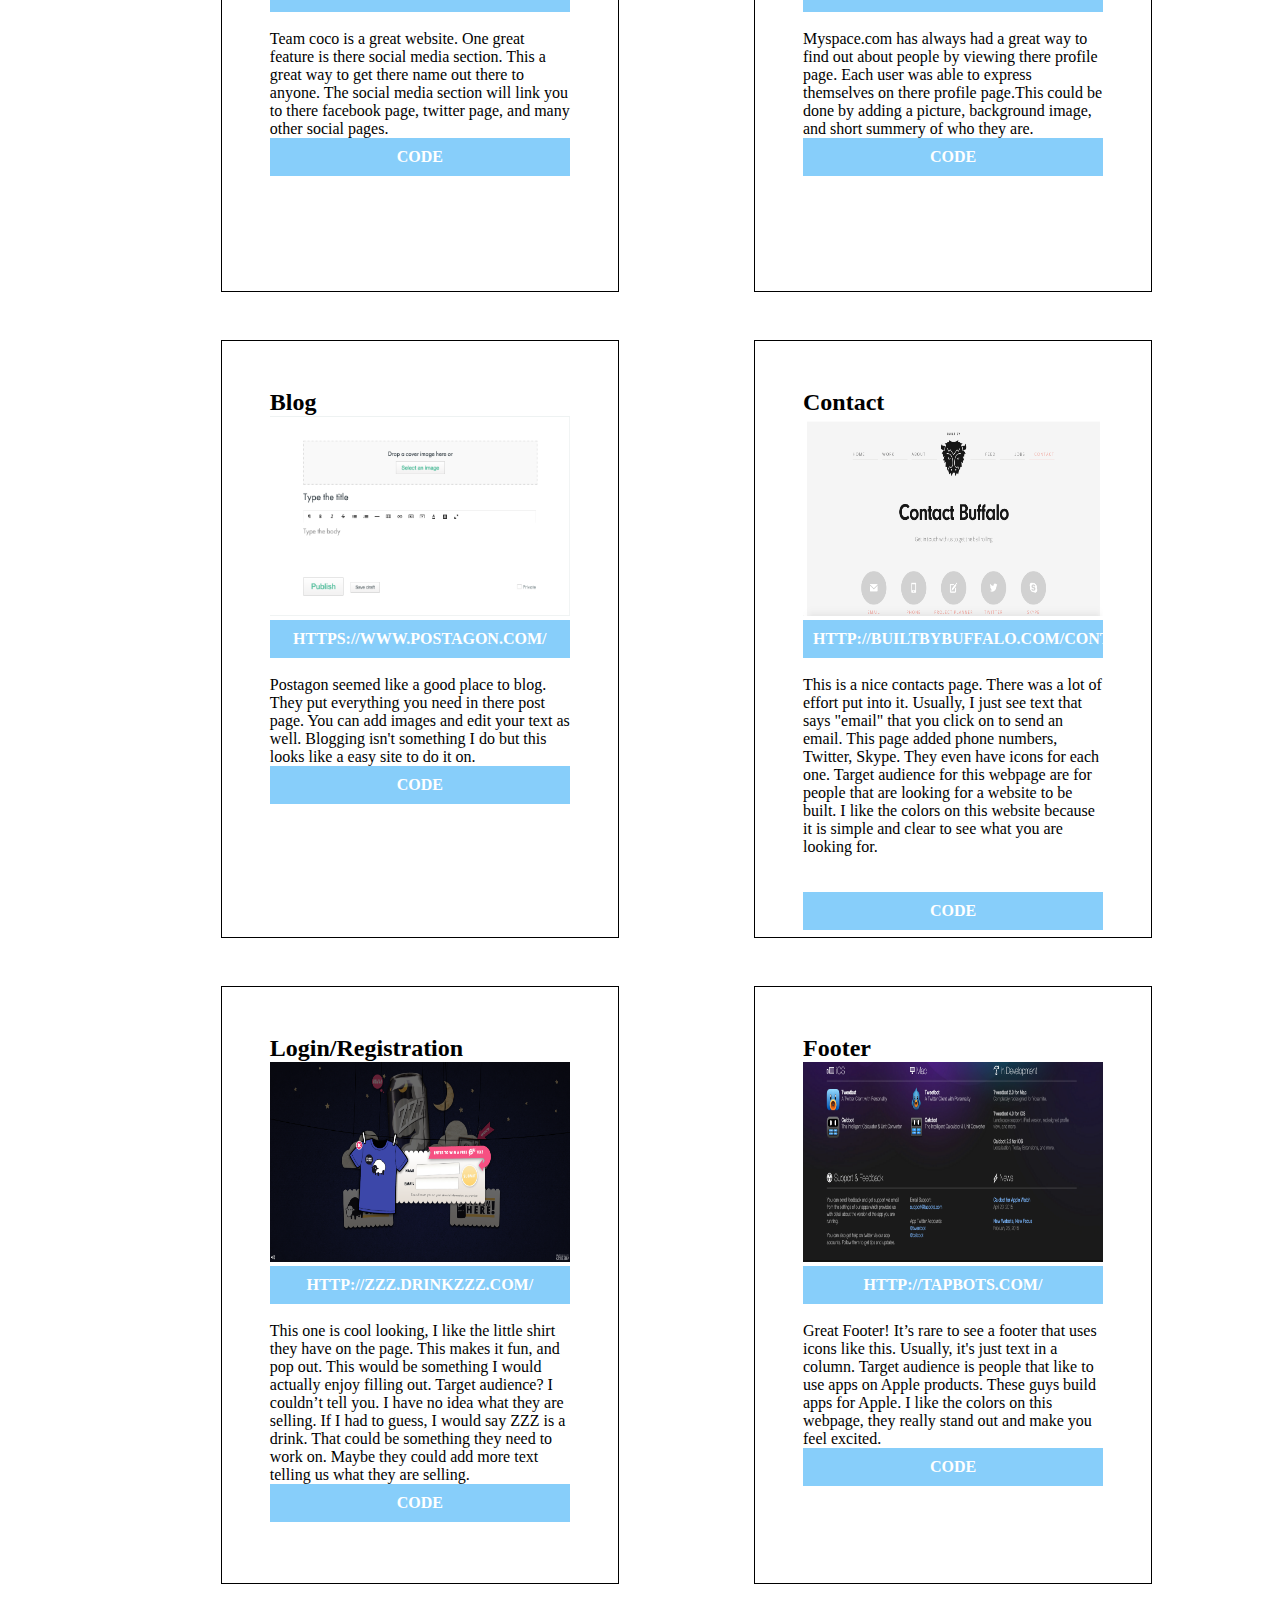
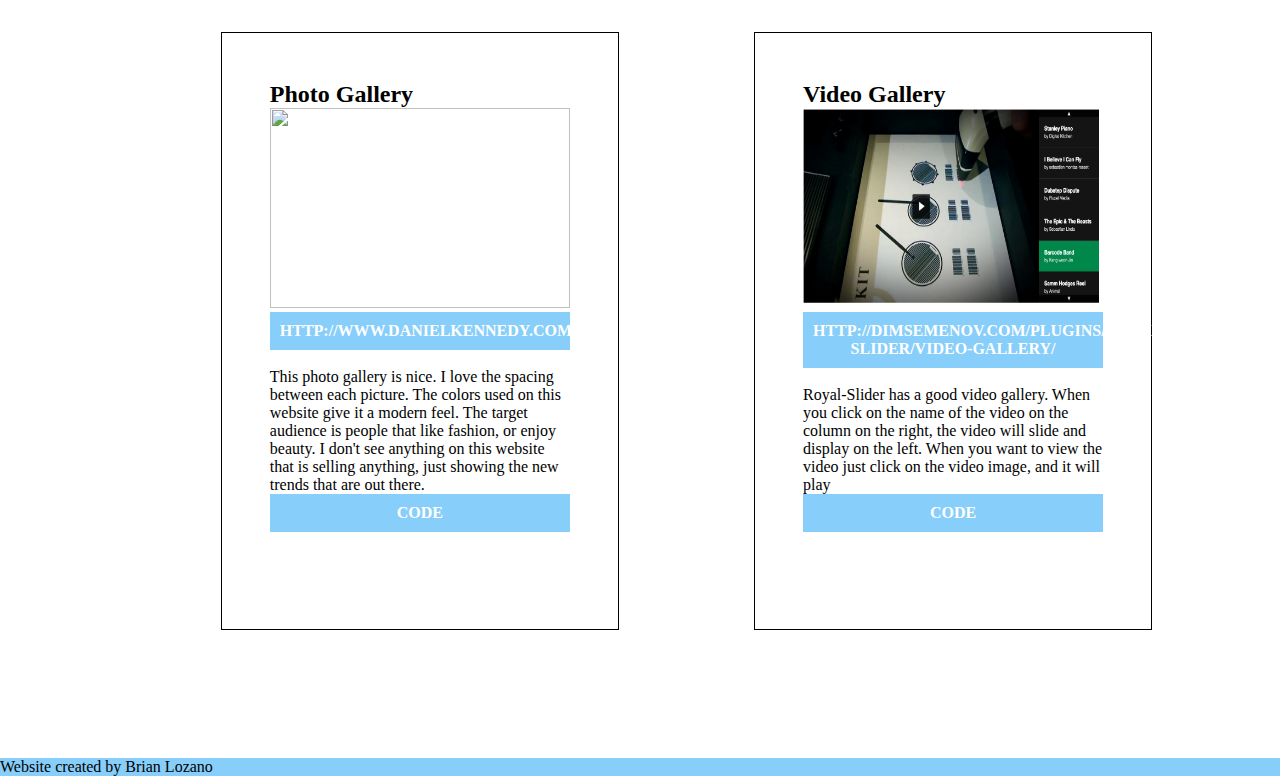
==== commit 8764f43c: "." ====
--- a/components.html
+++ b/components.html
@@ -12,7 +12,7 @@
     <meta name="viewport" content="width=device-width, initial-scale=1.0">
 
     <!-- CSS concatenated and minified via ant build script-->
-    <link rel="stylesheet" href="css/components.css?v=1">
+    <link rel="stylesheet" href="css/components.css">
     <!-- end CSS-->
 </head>
 <body>
@@ -24,19 +24,19 @@
             <li><a href="index.html">AboutMe</a></li>
             <li><a href="#components">components</a></li>
         </ul>
-        </li>
-        </ul>
+
     </div></div>
+
 <div id="logo">
 
 <img src="images/custombranding.png"max-width="100%" height="300px">
 </div>
-
-<div class="header">
-
 <h1>Inspiration designs</h1>
-
-<h2>Header</h2>
+<div class="wrapper">
+
+<div id="section1">
+
+    <h2>Header</h2>
 
 <img src="images/Header1.png"max width="100%" height="200px">
 <br>
@@ -46,63 +46,71 @@
     The designer built this website to show his skills in web development. I would have to say his
     target audience is people looking for websites to be built for their companies. He has some cool
     features on here as well. If you hover over his logo, it spins. Also, the navigation bar content rises
-    when you hover over it. This is an overall fun and professional header.</p><br><br>
-
+    when you hover over it. This is an overall fun and professional header.</p>
+
+    <a href="components/header/header.html">Code</a>
+    </div>
+
+<div id="section2">
 
     <h2>CTA</h2>
 
-    <img src="images/cta.png"max width="100%" height="200px">
-    <br>
-    <a href="http://www.man­pack.com/?gclid=CjwKEAjw96aqBRDNh M6MtJfE­wYSJADiMfggWPgIHDDEfjhYZJs_TylDjy4PPEtj
-     1jNT3EA1PKCUIhoC6xzw_wcB">http://manpack.com/</a><br>
-
-    <p>Call to Action is fun. Every second there is a new pack design showing and its target audience is clearly men.
-        This website makes you want to push that call to action button, and grunt really loud. They did a great job on
-        this CTA the colors are dark and the text is bright and calls to you. Again, this site makes it very clear
-        "Made for Men”.</p><br><br>
-
-    <h2>Features</h2>
-
-    <img src="images/Features.png"max width="100%" height="200px">
-    <br>
-    <a href="http://www.pixfx.at/#Home">http://www.pixfx.com</a><br>
-
-    <p>Oh man, this site is awesome; I was in shock when I first opened it. Talk about talented web designers.
-        Some of the cool features on this site are the videos that play when you start, that scream, “this is pixfx,
-        Welcome”. When you click on a page you want to visit, a female robot voice calls out that page. Also, there
-        is some music that plays in the background that pumps you up. The target audience for this website would be
-        anyone that is looking for developers of many sorts. They offer development for games, webpages, videos.
-        You name it, they offer it.</p><br><br>
-
-
+    <img src="images/homepage%20.png"max width="100%" height="200px">
+    <br>
+    <a href="https://4rsmokehouse.com/">hhttps://4rsmokehouse.com//</a><br>
+
+    <p>4rsmokehouse.com has a great call to action. As you can see the video in the background is constantly moving,
+    and showing pictures of there product. Which in this case is the mouth watering food. In the center of the video
+    you can see the call to action, that screams at you "look at our menu".</p>
+    <a href="components/CTA/CTA.html">Code</a>
+</div>
+
+
+<div id="section3">
+    <h2>Social media</h2>
+
+    <img src="images/features.jpg"max width="100%" height="200px">
+    <br>
+    <a href="http://teamcoco.com//#Home">http://teamcoco.com/</a><br>
+
+    <p>Team coco is a great website. One great feature is there social media section. This a great way to get there name
+    out there to anyone. The social media section will link you to there facebook page, twitter page, and many other
+        social pages.
+    </p>
+    <a href="components/Socialmedia/socialmedia.html">Code</a>
+
+</div>
+
+
+
+<div id="section4">
     <h2>About</h2>
 
     <img src="images/About.png"max width="100%" height="200px">
     <br>
-    <a href="https://www.teamsnap.com/about">https://www.teamsnap.com/about</a><br>
-
-    <p>
-        This About page is nice to look at and easy to use. There are sub­categories that you can click on and it
-        will display on the website. The target audience for this website would be people who have teams and need
-        to make rosters and keep track of everyone. This website makes it easier for them to share this information
-        with people on the team, or other coaches. I like the colors on this page because they are bright and
-        stand out.</p><br><br>
-
-
-
+    <a href="https://www.myspace.com">https://www.myspace.com</a><br>
+
+    <p>Myspace.com has always had  a great way to find out about people by viewing there profile page. Each user was able
+        to express themselves on there profile page.This could be done by adding a picture, background image, and short
+        summery of who they are.
+    </p>
+    <a href="components/about/about.html">Code</a>
+
+</div>
+<div id="section5">
     <h2>Blog</h2>
 
-    <img src="images/blogging.png"max width="100%" height="200px">
-    <br>
-    <a href="https://www.facebook.com/">https://www.facebook.com/</a><br>
-
-    <p>Blogging: there's no better place to do it than Facebook. It's fun to blog on Facebook, and easy.
-        All you have to do is click on the entry field and type. When you’re done, you press the post button.
-        Target audience: anyone that likes to talk to their friends, which is everyone. Great site; the colors
-        could use some updates but other than that, it gets the job done.</p><br><br>
-
-
-
+    <img src="images/blog.png"max width="100%" height="200px">
+    <br>
+    <a href="http://majorwo0dy.postagon.com/post/new">https://www.postagon.com/</a><br>
+
+    <p>Postagon seemed like a good place to blog. They put everything you need in there post page. You can add images
+    and edit your text as well. Blogging isn't something I do but this looks like a easy site to do it on.</p>
+    <a href="components/blog/blog.html">Code</a>
+
+</div>
+
+    <div id="section6">
     <h2>Contact</h2>
 
     <img src="images/contact.png"max width="100%" height="200px">
@@ -114,7 +122,11 @@
         icons for each one. Target audience for this webpage are for people that are looking for a website to be built.
         I like the colors on this website because it is simple and clear to see what you are looking for.</p><br><br>
 
-
+        <a href="components/contact/contact.html">Code</a>
+        </div>
+
+
+        <div id="section7">
     <h2>Login/Registration</h2>
 
     <img src="images/Login:Registration.png"max width="100%" height="200px">
@@ -124,9 +136,13 @@
     <p>This one is cool looking, I like the little shirt they have on the page. This makes it fun, and pop out.
         This would be something I would actually enjoy filling out. Target audience? I couldn’t tell you. I have
         no idea what they are selling. If I had to guess, I would say ZZZ is a drink. That could be something they
-        need to work on. Maybe they could add more text telling us what they are selling.</p><br><br>
-
-
+        need to work on. Maybe they could add more text telling us what they are selling.</p>
+            <a href="components/loginRegistration/login.html">Code</a>
+
+            </div>
+
+
+            <div id="section8">
     <h2>Footer</h2>
 
     <img src="images/footer.png"max width="100%" height="200px">
@@ -135,11 +151,12 @@
 
     <p>Great Footer! It’s rare to see a footer that uses icons like this. Usually, it's just text in a column.
         Target audience is people that like to use apps on Apple products. These guys build apps for Apple. I
-        like the colors on this webpage, they really stand out and make you feel excited.</p><br><br>
-
-
-
-
+        like the colors on this webpage, they really stand out and make you feel excited.</p>
+                <a href="components/footer/footer.html">Code</a>
+
+</div>
+
+                <div id="section9">
     <h2>Photo Gallery</h2>
 
     <img src="images/photogallery.png"max width="100%" height="200px">
@@ -148,21 +165,24 @@
 
     <p>This photo gallery is nice. I love the spacing between each picture. The colors used on this website give
         it a modern feel. The target audience is people that like fashion, or enjoy beauty. I don't see anything
-        on this website that is selling anything, just showing the new trends that are out there.</p><br><br>
-
-
-    <h2>Home page/video</h2>
-
-    <img src="images/homepage%20.png"max width="100%" height="200px">
-    <br>
-    <a href="https://4rsmokehouse.com/">https://4rsmokehouse.com/</a><br>
-
-    <p>Home pages to are very important in web design. I definitely want my homepage to move like this when I make
-        one. Adding the text in the middle with a button focuses your attention on clicking it, while, at the same
-        time, you’re still in awe over the background moving. Target audience would be people that love to eat meat.
-        Just looking at this homepage is making me hungry.</p><br><br>
-
-
+        on this website that is selling anything, just showing the new trends that are out there.</p>
+                    <a href="components/photo%20gallery/photo.html">Code</a>
+
+                    </div>
+
+                    <div id="section10">
+    <h2>Video Gallery</h2>
+
+    <img src="images/videogallery.png"max width="100%" height="200px">
+    <br>
+    <a href="http://dimsemenov.com/plugins/royal-slider/video-gallery/">http://dimsemenov.com/plugins/royal-slider/video-gallery/</a><br>
+
+    <p>Royal-Slider has a good video gallery. When you click on the name
+        of the video on the column on the right, the video will slide and display on the left.
+        When you want to view the video just click on the video image, and it will play</p>
+                        <a href="components/video%20gallery/video.html">Code</a>
+
+</div>
 </div>
 
 
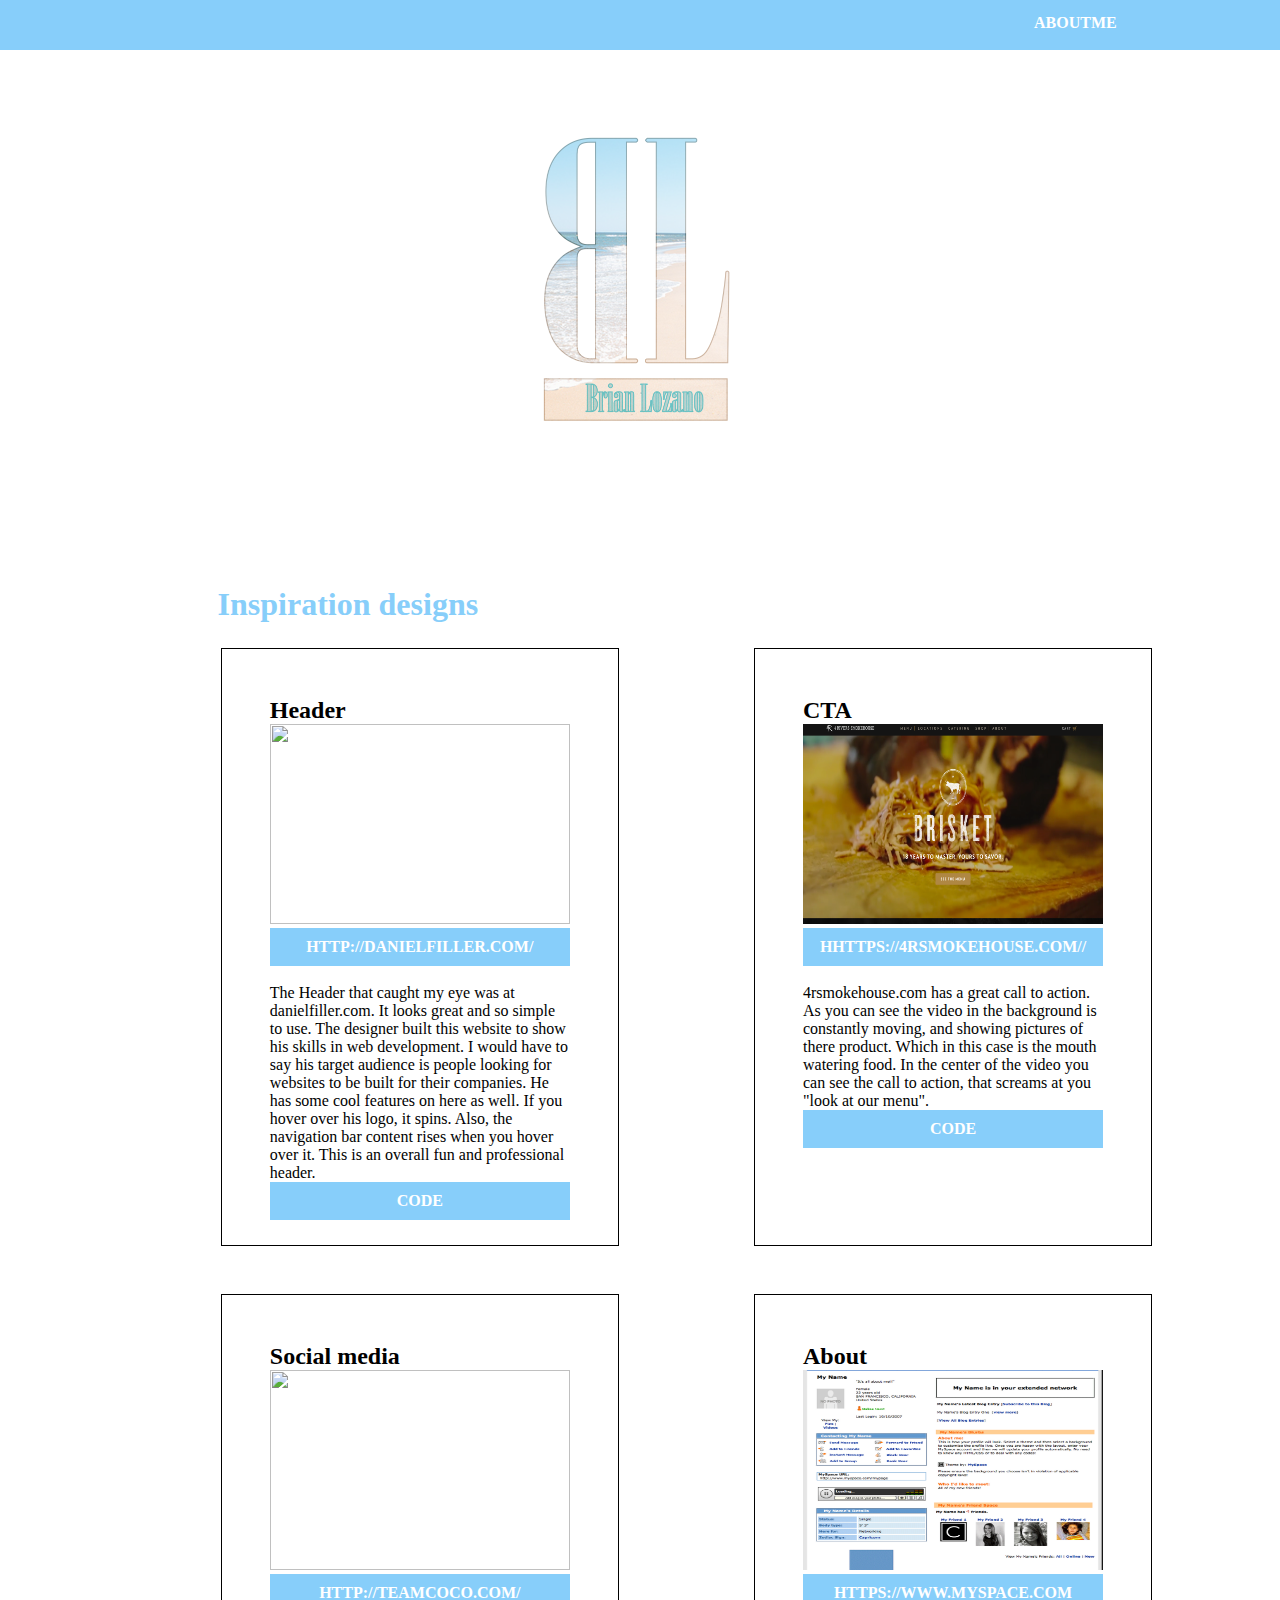
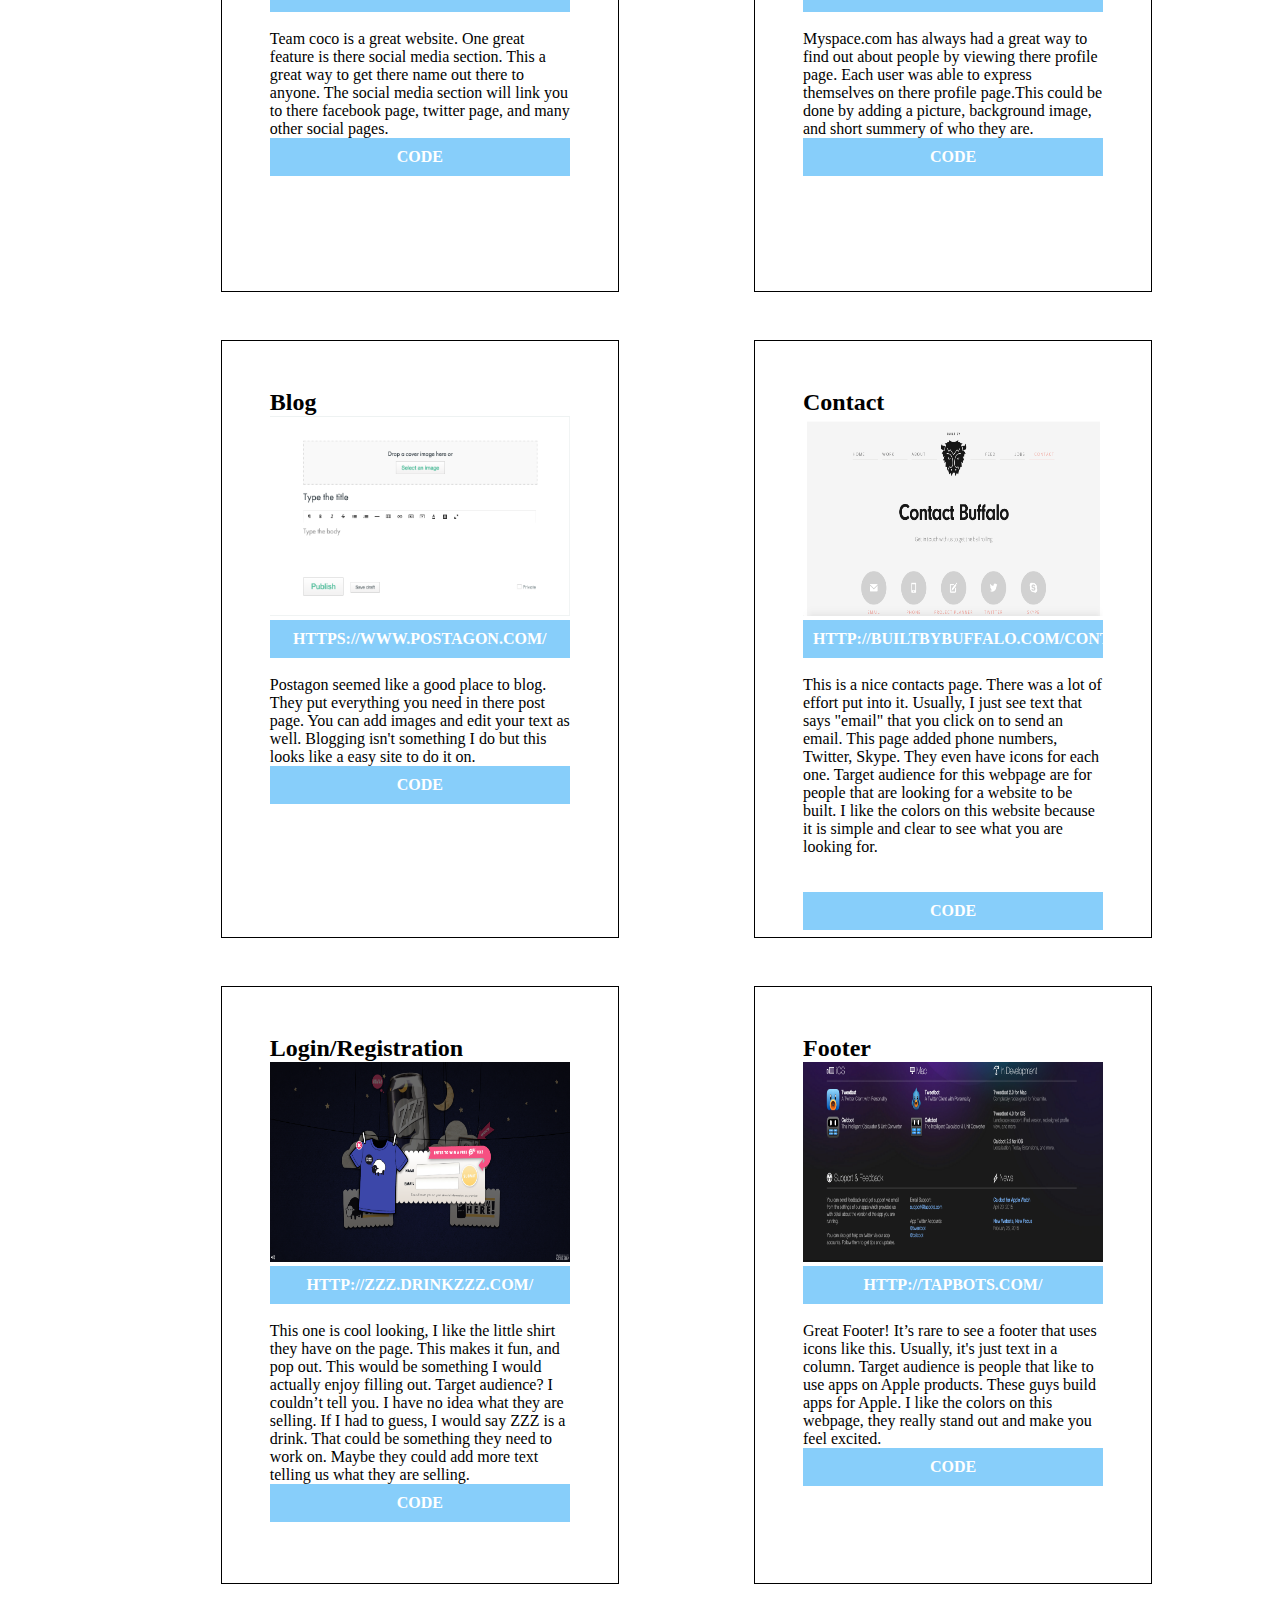
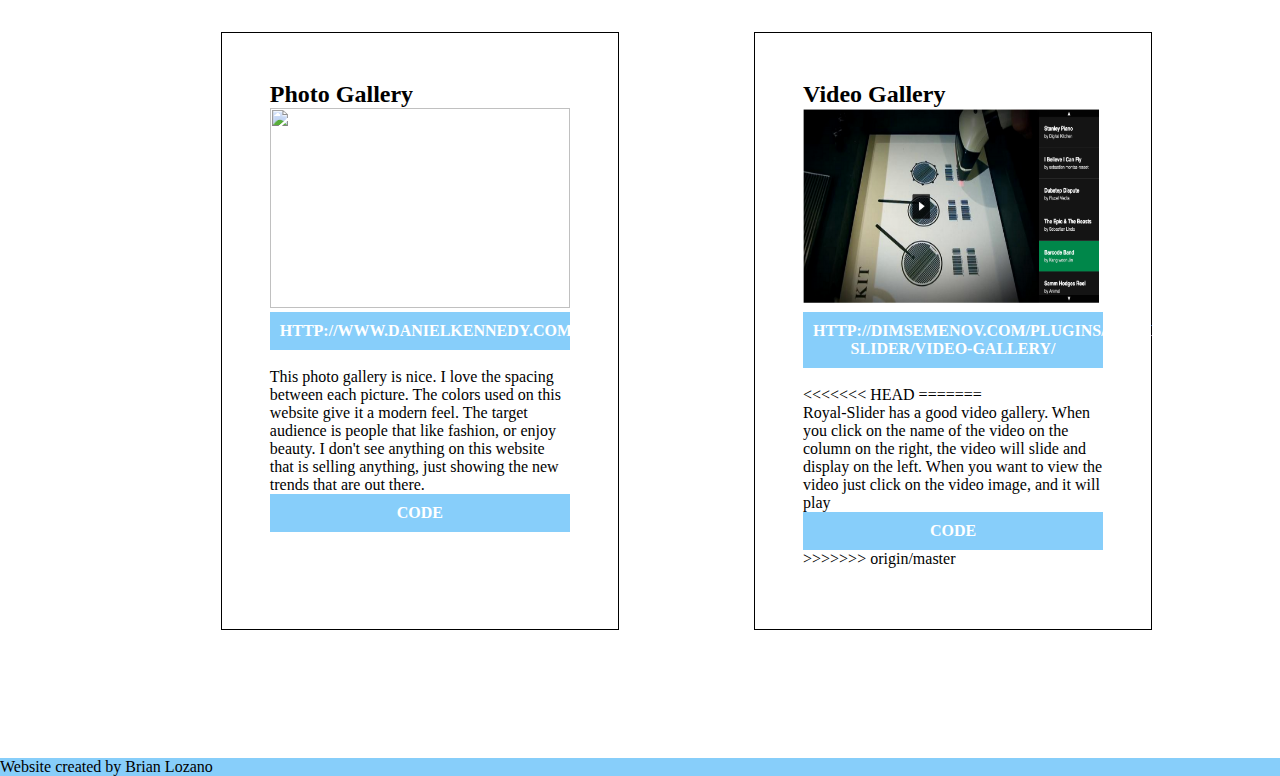
==== commit a7586e54: "Merge remote-tracking branch 'origin/master'" ====
--- a/components.html
+++ b/components.html
@@ -38,7 +38,7 @@
 
     <h2>Header</h2>
 
-<img src="images/Header1.png"max width="100%" height="200px">
+<img src="images/header1.png"max width="100%" height="200px">
 <br>
     <a href="http://danielfiller.com/">http://danielfiller.com/</a><br>
 
@@ -69,7 +69,7 @@
 <div id="section3">
     <h2>Social media</h2>
 
-    <img src="images/features.jpg"max width="100%" height="200px">
+    <img src="images/Features.jpg"max width="100%" height="200px">
     <br>
     <a href="http://teamcoco.com//#Home">http://teamcoco.com/</a><br>
 
@@ -177,11 +177,14 @@
     <br>
     <a href="http://dimsemenov.com/plugins/royal-slider/video-gallery/">http://dimsemenov.com/plugins/royal-slider/video-gallery/</a><br>
 
+<<<<<<< HEAD
+=======
     <p>Royal-Slider has a good video gallery. When you click on the name
         of the video on the column on the right, the video will slide and display on the left.
         When you want to view the video just click on the video image, and it will play</p>
                         <a href="components/video%20gallery/video.html">Code</a>
 
+>>>>>>> origin/master
 </div>
 </div>
 
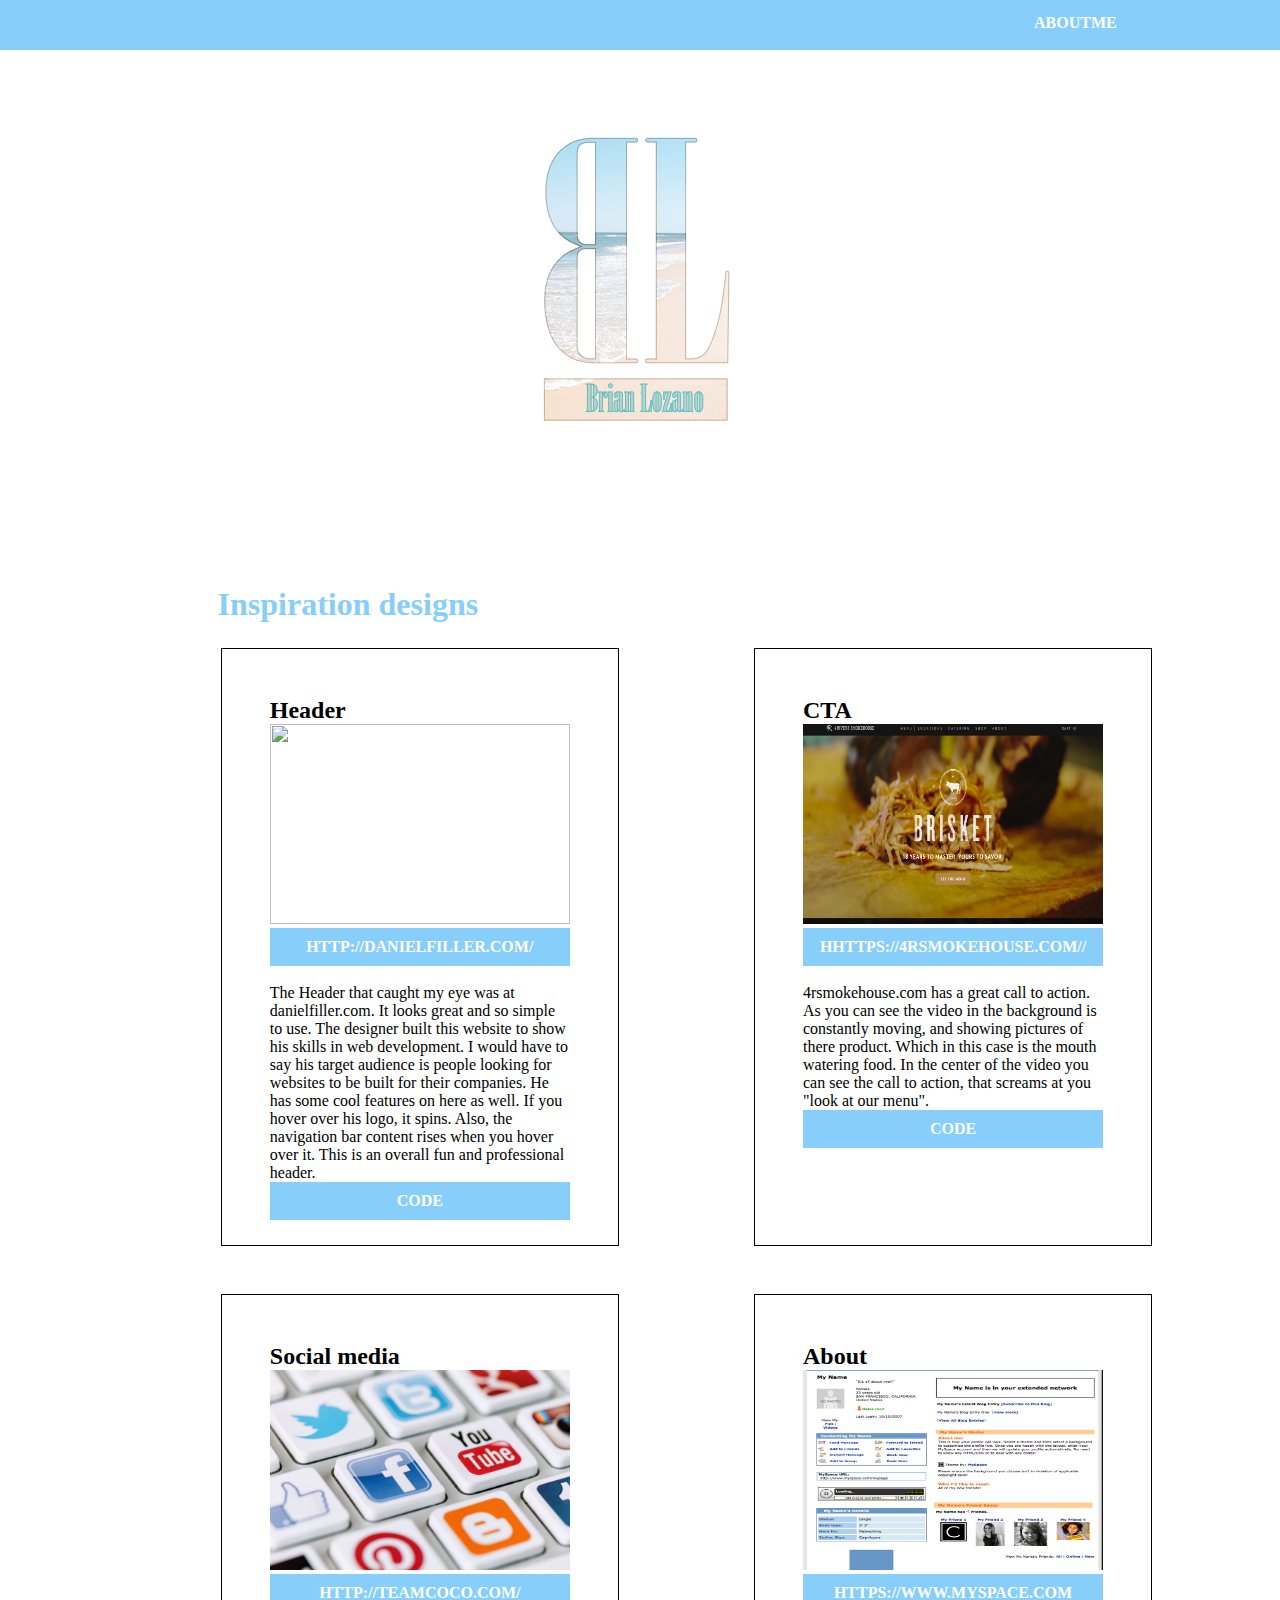
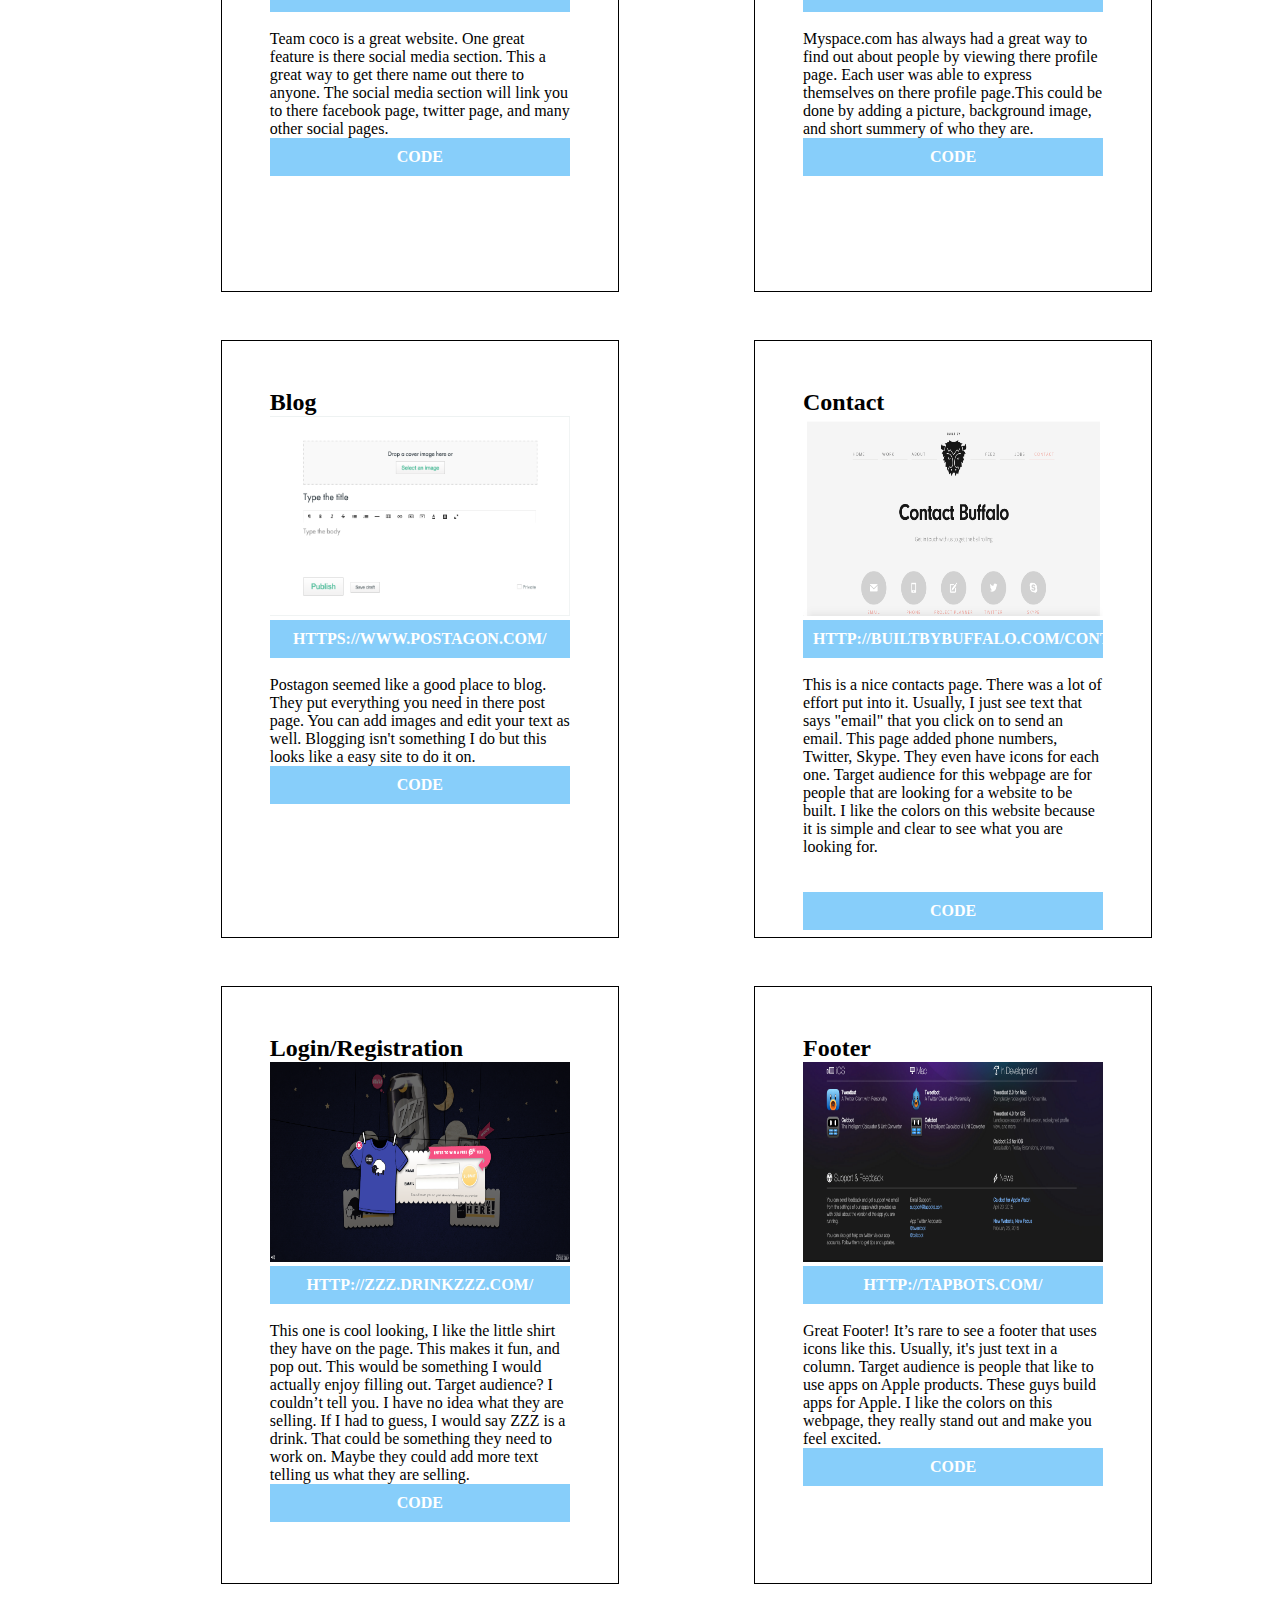
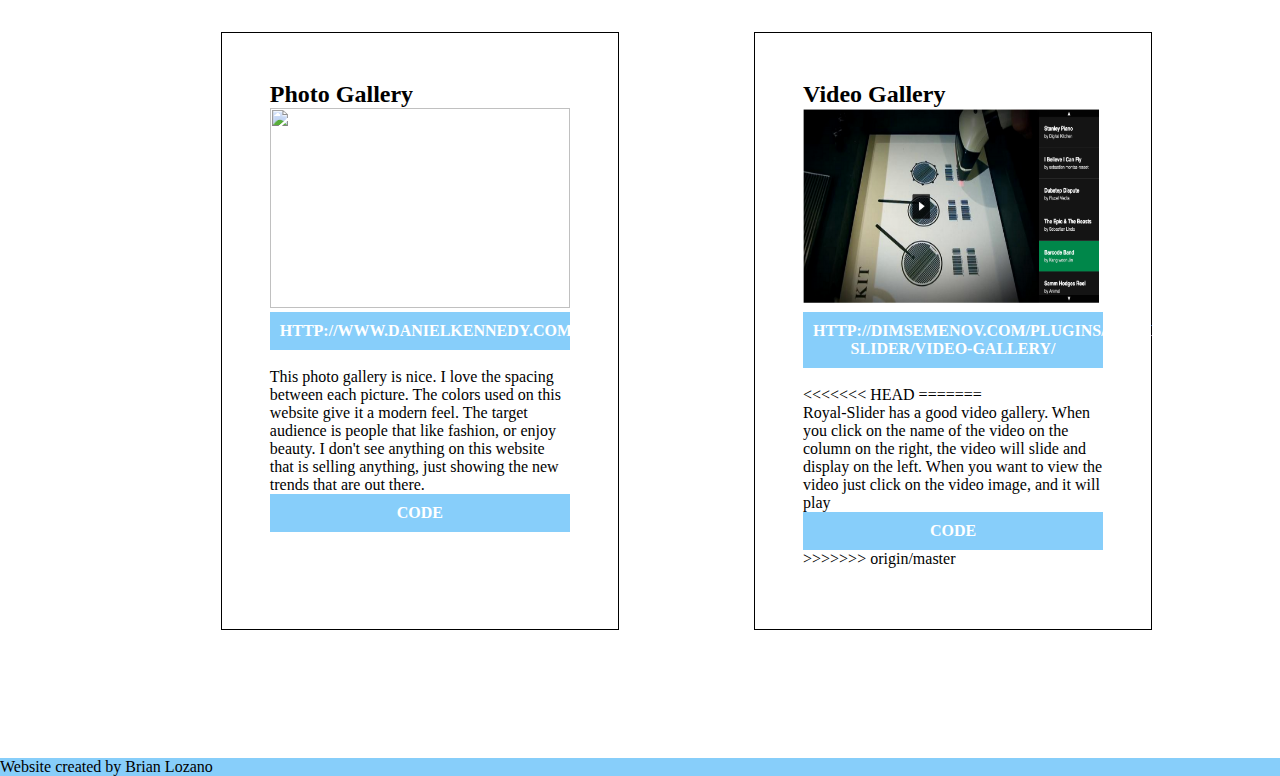
==== commit 9ed30bdd: "1" ====
--- a/components.html
+++ b/components.html
@@ -38,7 +38,7 @@
 
     <h2>Header</h2>
 
-<img src="images/header1.png"max width="100%" height="200px">
+<img src="images/Header1.png"max width="100%" height="200px">
 <br>
     <a href="http://danielfiller.com/">http://danielfiller.com/</a><br>
 
@@ -69,7 +69,7 @@
 <div id="section3">
     <h2>Social media</h2>
 
-    <img src="images/Features.jpg"max width="100%" height="200px">
+    <img src="images/features.jpg"max width="100%" height="200px">
     <br>
     <a href="http://teamcoco.com//#Home">http://teamcoco.com/</a><br>
 
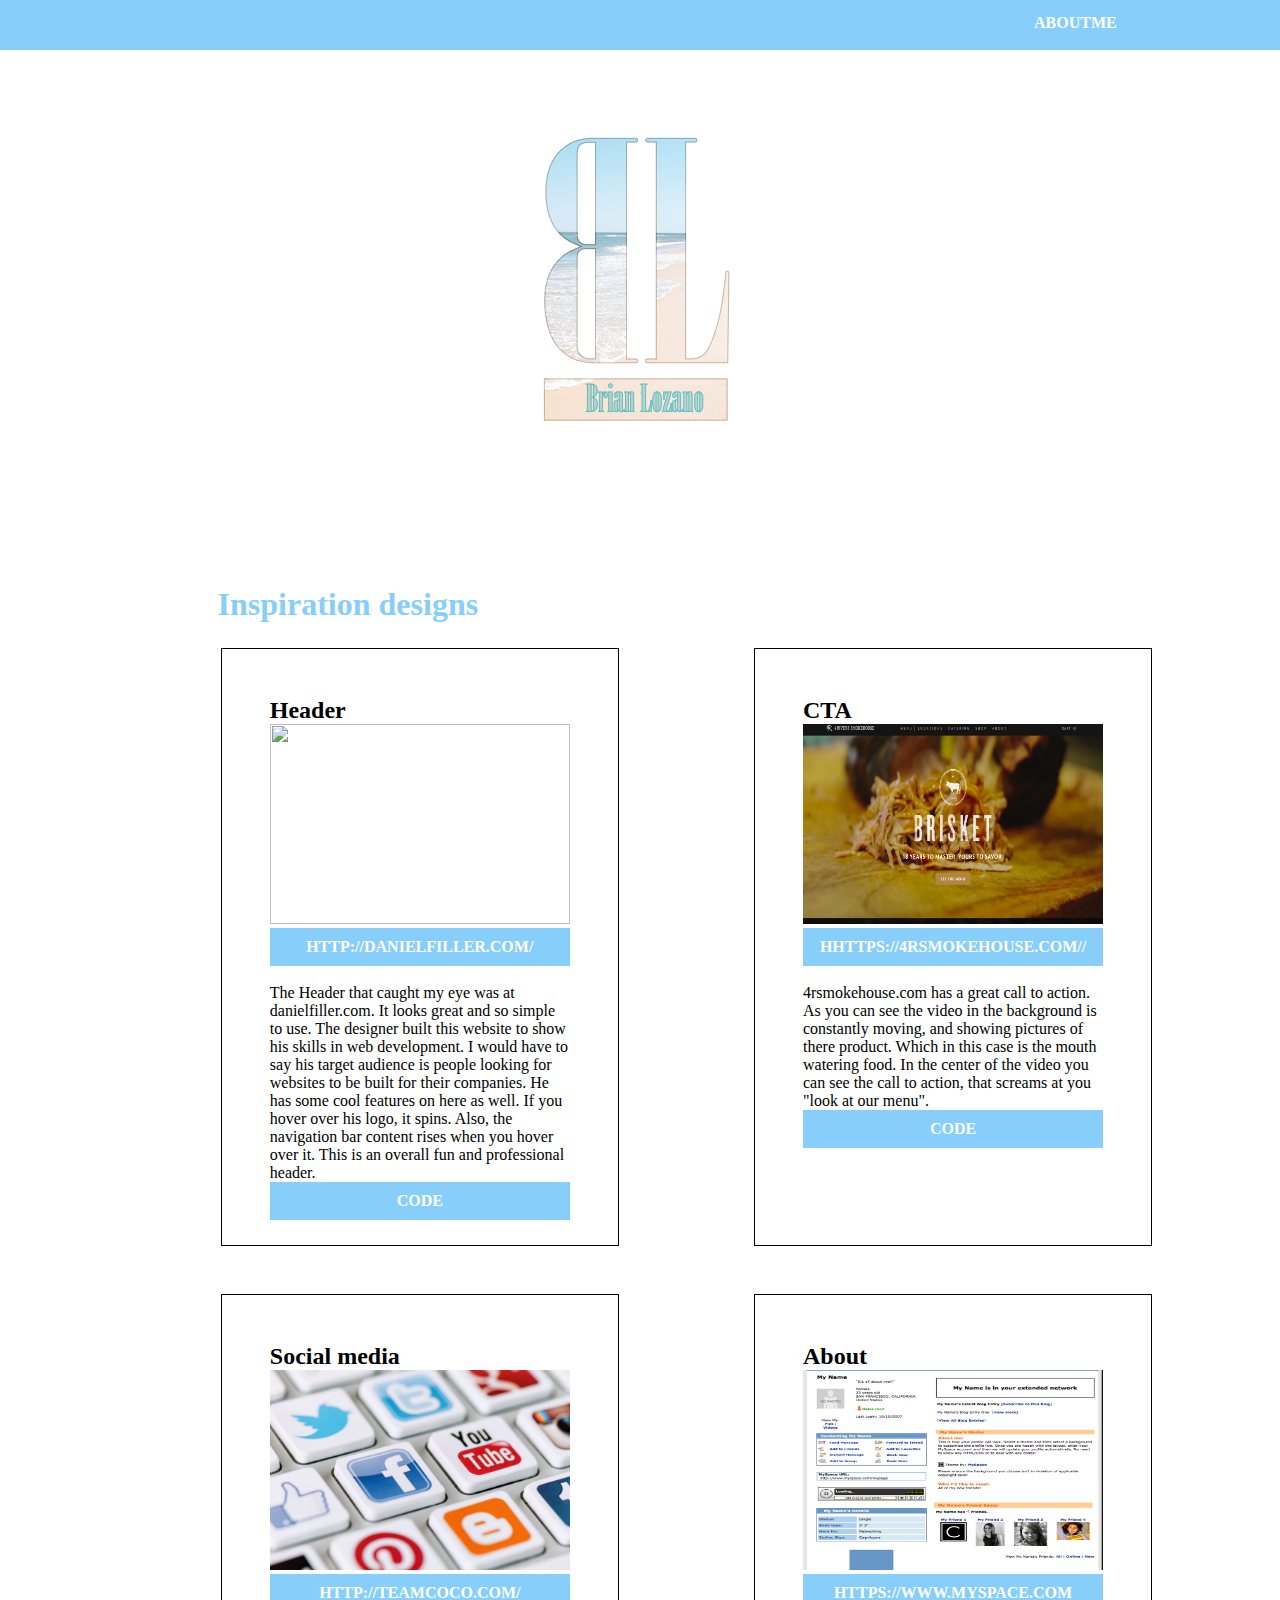
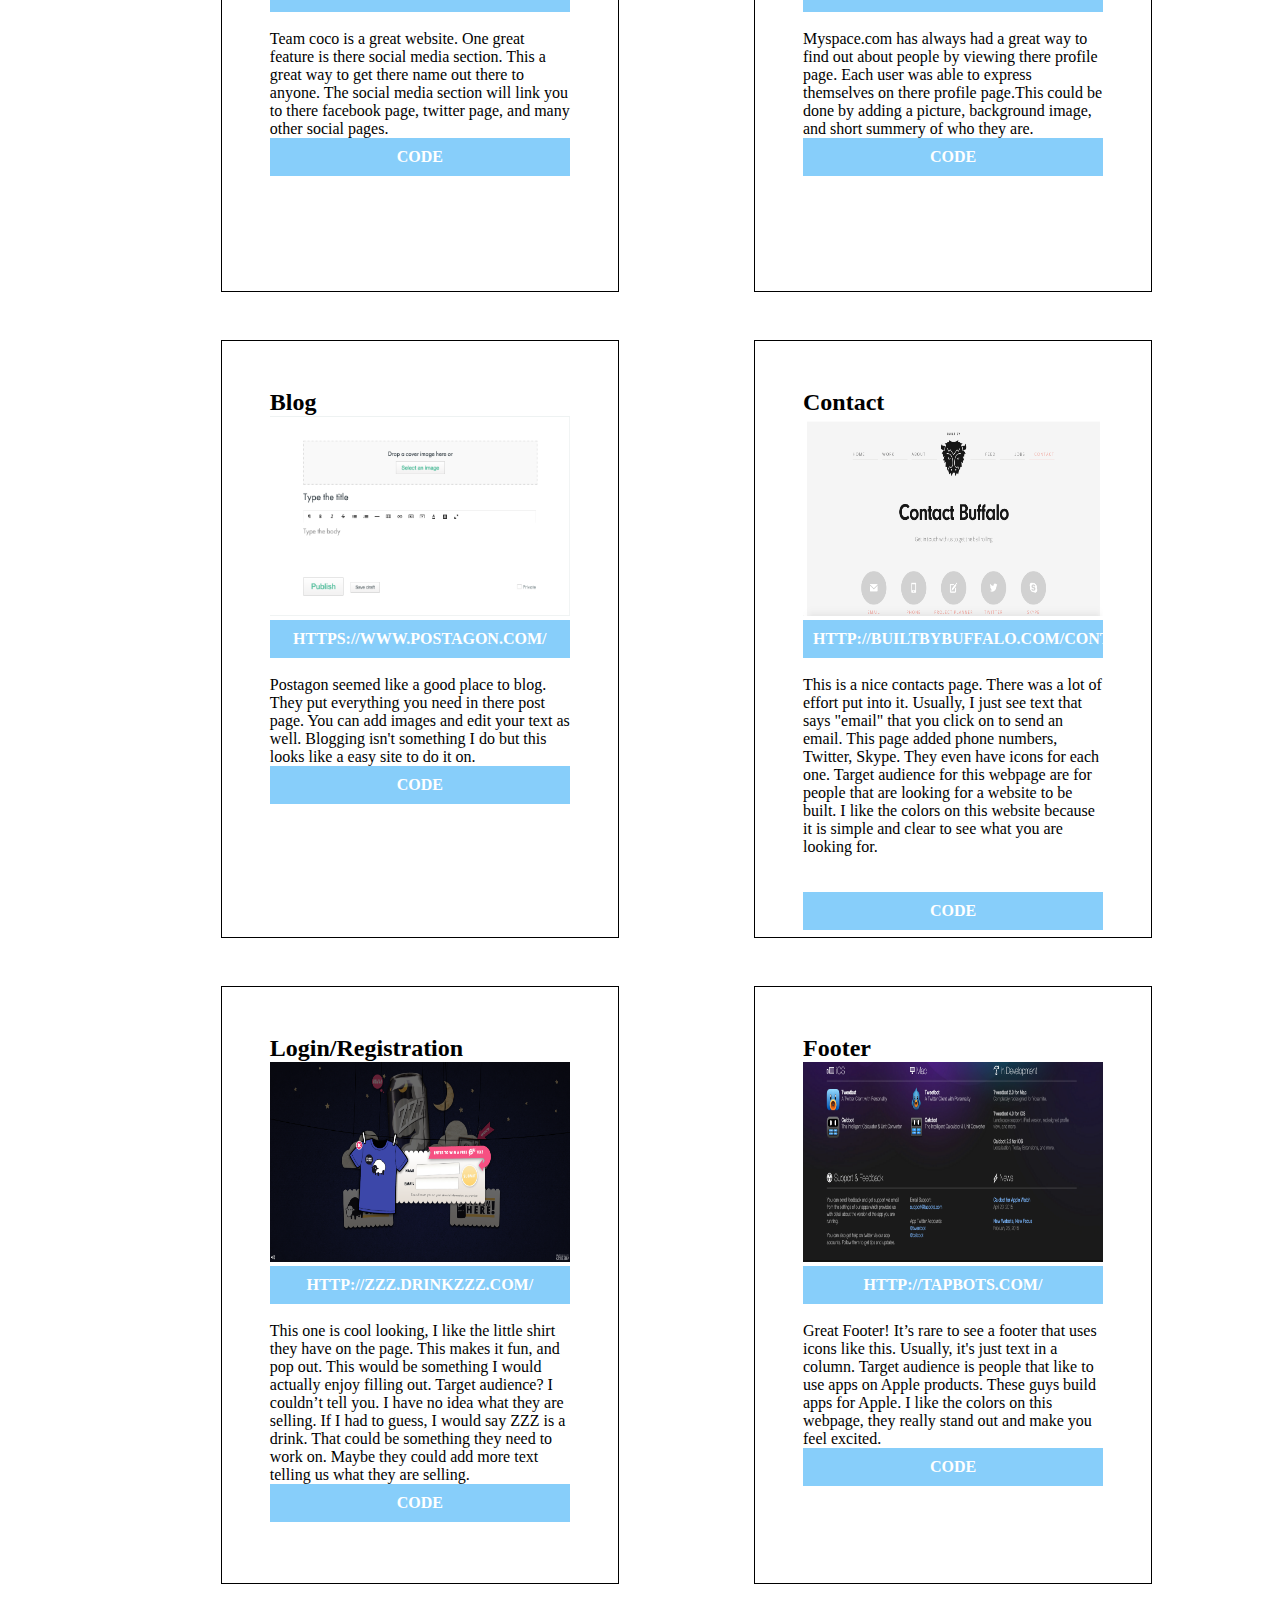
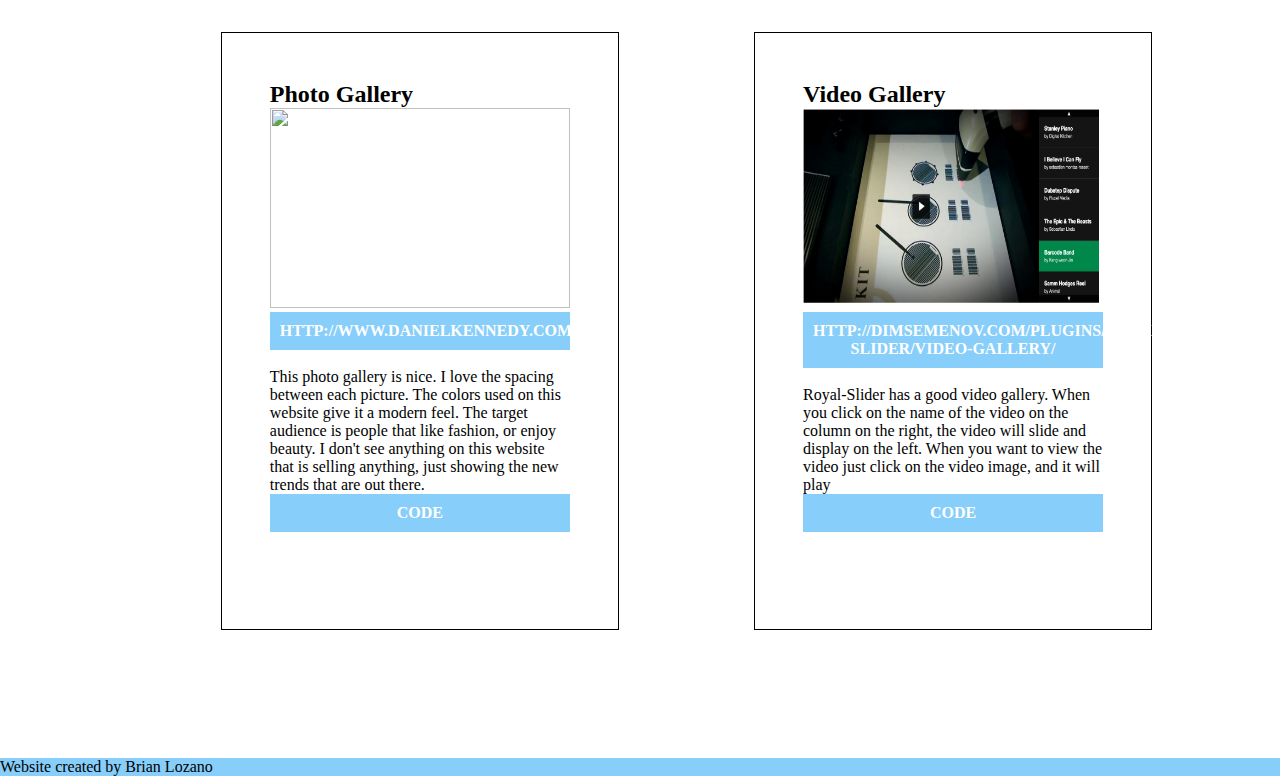
==== commit 24a4dc46: "updated" ====
--- a/components.html
+++ b/components.html
@@ -177,14 +177,13 @@
     <br>
     <a href="http://dimsemenov.com/plugins/royal-slider/video-gallery/">http://dimsemenov.com/plugins/royal-slider/video-gallery/</a><br>
 
-<<<<<<< HEAD
-=======
+
     <p>Royal-Slider has a good video gallery. When you click on the name
         of the video on the column on the right, the video will slide and display on the left.
         When you want to view the video just click on the video image, and it will play</p>
                         <a href="components/video%20gallery/video.html">Code</a>
 
->>>>>>> origin/master
+
 </div>
 </div>
 
